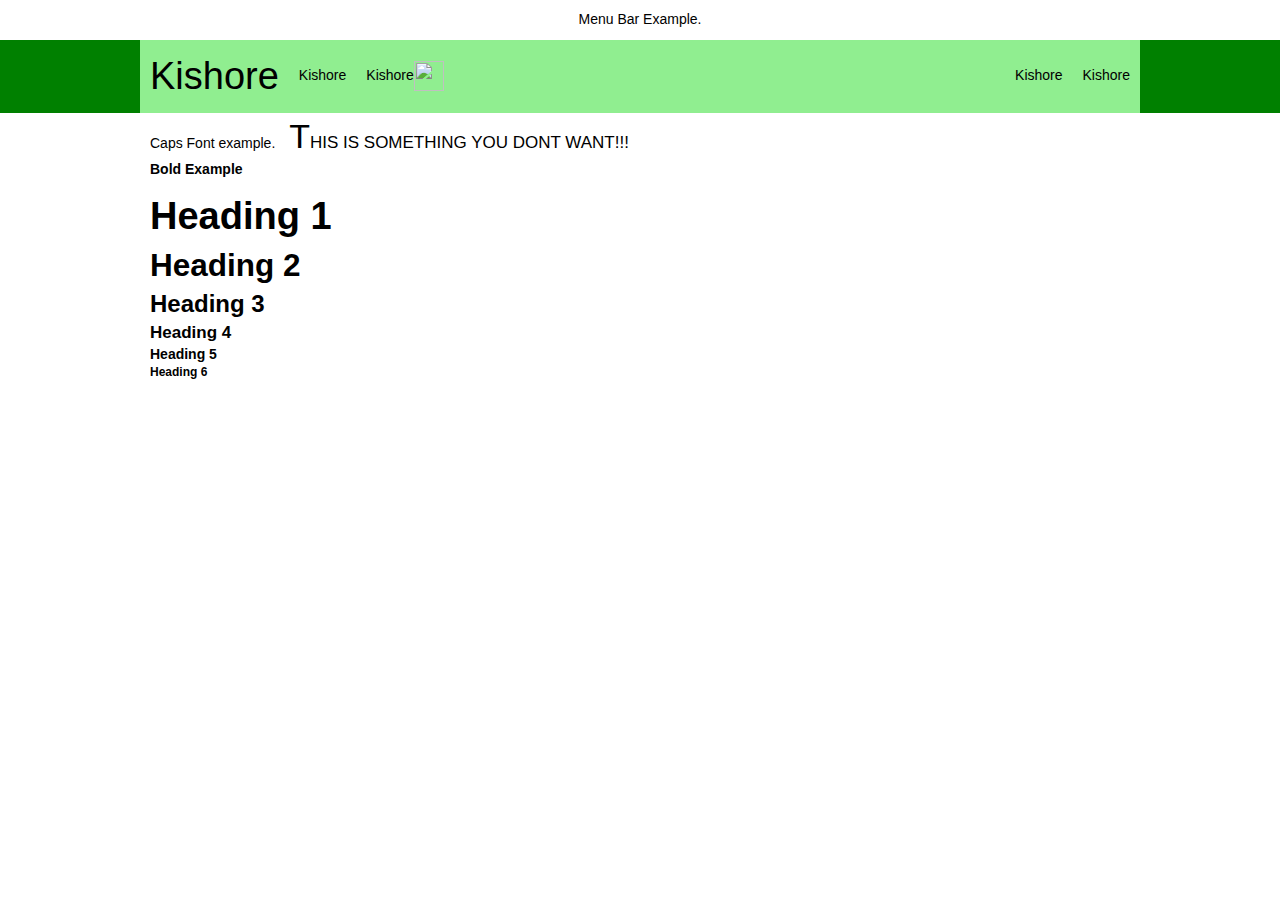
==== index.html @ 921c722b "MODIFY capsFont extension to be an inline element." ====
<!DOCTYPE html>
<!--
To change this license header, choose License Headers in Project Properties.
To change this template file, choose Tools | Templates
and open the template in the editor.
-->
<html>
	<head>
		<title>Class-UI redefined...</title>
		<meta charset="UTF-8">
		<meta name="viewport" content="width=device-width, initial-scale=1.0">
		<link rel="stylesheet" href="css/main.css" />
	</head>
	<body style="margin : auto;">
		<div class="alignC pad10">Menu Bar Example.</div>
		<div class="navbar">
			<div class="nav">
				<div class="item cell h1">Kishore</div>
				<div class="item cell">
					Kishore
				</div>
				<div class="item">
					<div class="cell">Kishore<img src="img/test.png"/></div>
				</div>
				<div class="item remain"></div>
				<div class="item">
					<div class="cell">Kishore</div>
				</div>
				<div class="item cell">Kishore</div>
			</div>
		</div>
		<div style="margin : auto;width : 1000px;">
			<span class="pad10">
				Caps Font example.
			</span><span class="capsFont h4">This is something you dont want!!!</span>
			<br />
			<b class="pad10">Bold Example</b>
			<div class="pad10">
				<h1>Heading 1</h1>
				<h2>Heading 2</h2>
				<h3>Heading 3</h3>
				<h4>Heading 4</h4>
				<h5>Heading 5</h5>
				<h6>Heading 6</h6>
			</div>
		</div>
	</body>
</html>
---- css/main.css ----
/* 
	Created on : Jul 30, 2014, 12:55:14 AM
	Author     : kishore
*/
/* 
    Created on : Jul 9, 2014, 9:19:19 AM
    Author     : kishore
*/
/* line 19, ../sass/partials/_reset.scss */
html, body, div, span, applet, object, iframe,
h1, h2, h3, h4, h5, h6, p, blockquote, pre,
a, abbr, acronym, address, big, cite, code,
del, dfn, em, img, ins, kbd, q, s, samp,
small, strike, strong, sub, sup, tt, var,
b, u, i, center,
dl, dt, dd, ol, ul, li,
fieldset, form, label, legend,
table, caption, tbody, tfoot, thead, tr, th, td,
article, aside, canvas, details, embed,
figure, figcaption, footer, header, hgroup,
menu, nav, output, ruby, section, summary,
time, mark, audio, video {
  margin: 0;
  padding: 0;
  border: 0;
  font: inherit;
  font-size: 100%;
  font-family: Arial, "Helvetica Neue", Helvetica, sans-serif;
  font-size: 14px;
  line-height: 1.4;
  vertical-align: baseline; }

/* line 31, ../sass/partials/_reset.scss */
html {
  line-height: 1; }

/* line 35, ../sass/partials/_reset.scss */
ol, ul {
  list-style: none; }

/* line 39, ../sass/partials/_reset.scss */
table {
  border-collapse: collapse;
  border-spacing: 0; }

/* line 44, ../sass/partials/_reset.scss */
caption, th, td {
  text-align: left;
  font-weight: normal;
  vertical-align: middle; }

/* line 50, ../sass/partials/_reset.scss */
q, blockquote {
  quotes: none; }

/* line 53, ../sass/partials/_reset.scss */
q:before, q:after, blockquote:before, blockquote:after {
  content: "";
  content: none; }

/* line 58, ../sass/partials/_reset.scss */
a img {
  border: none; }

/* line 62, ../sass/partials/_reset.scss */
a, a:hover, a:active {
  outline: 0px;
  color: inherit;
  text-decoration: none; }

/* line 68, ../sass/partials/_reset.scss */
article, aside, details, figcaption, figure, footer, header, hgroup, menu, nav, section, summary {
  display: block; }

/* line 73, ../sass/partials/_reset.scss */
b, h1, h2, h3, h4, h5, h6 {
  font-weight: 900; }

/* line 76, ../sass/partials/_reset.scss */
h1, .h1 {
  font-size: 38px; }

/* line 79, ../sass/partials/_reset.scss */
h2, .h2 {
  font-size: 31.5px; }

/* line 82, ../sass/partials/_reset.scss */
h3, .h3 {
  font-size: 24px; }

/* line 85, ../sass/partials/_reset.scss */
h4, .h4 {
  font-size: 17px; }

/* line 88, ../sass/partials/_reset.scss */
h5, .h5 {
  font-size: 14px; }

/* line 91, ../sass/partials/_reset.scss */
h6, .h6 {
  font-size: 12px; }

/* 
	Created on : Dec 18, 2014, 9:21:40 PM
	Author     : kishore
*/
/* line 12, ../sass/partials/_extensions.scss */
.capsFont {
  display: inline-block;
  text-transform: uppercase; }
  /* line 16, ../sass/partials/_extensions.scss */
  .capsFont::first-letter {
    font-size: 200% !important; }

/* line 22, ../sass/partials/_extensions.scss */
.iBlock {
  display: inline-block;
  vertical-align: middle; }

/* line 28, ../sass/partials/_extensions.scss */
.marAuto {
  margin: auto; }

/* line 31, ../sass/partials/_extensions.scss */
.mar10 {
  margin: 10px; }

/* line 34, ../sass/partials/_extensions.scss */
.mar5 {
  margin: 5px; }

/* line 39, ../sass/partials/_extensions.scss */
.pad10 {
  padding: 10px; }

/* line 42, ../sass/partials/_extensions.scss */
.pad5 {
  padding: 5px; }

/* line 47, ../sass/partials/_extensions.scss */
.alignL {
  text-align: left; }

/* line 50, ../sass/partials/_extensions.scss */
.alignR {
  text-align: right; }

/* line 53, ../sass/partials/_extensions.scss */
.alignC {
  text-align: center; }

/* 
	Created on : Dec 19, 2014, 11:54:28 AM
	Author     : kishore
*/
/* line 12, ../sass/partials/_navbar.scss */
.navbar {
  background-color: green; }

/* line 17, ../sass/partials/_navbar.scss */
.nav {
  width: 1000px;
  margin: auto;
  display: table;
  background-color: lightgreen; }
  /* line 24, ../sass/partials/_navbar.scss */
  .nav .item {
    display: table-cell;
    vertical-align: middle; }
    /* line 29, ../sass/partials/_navbar.scss */
    .nav .item.cell, .nav .item .cell {
      position: relative;
      padding: 10px;
      cursor: pointer;
      white-space: nowrap; }
      /* line 34, ../sass/partials/_navbar.scss */
      .nav .item.cell:hover, .nav .item .cell:hover {
        background-color: white; }
      /* line 38, ../sass/partials/_navbar.scss */
      .nav .item.cell img, .nav .item .cell img {
        vertical-align: middle;
        width: 30px;
        height: 30px; }
    /* line 44, ../sass/partials/_navbar.scss */
    .nav .item.remain {
      width: 100%; }
      /* line 46, ../sass/partials/_navbar.scss */
      .nav .item.remain:hover {
        background-color: inherit; }
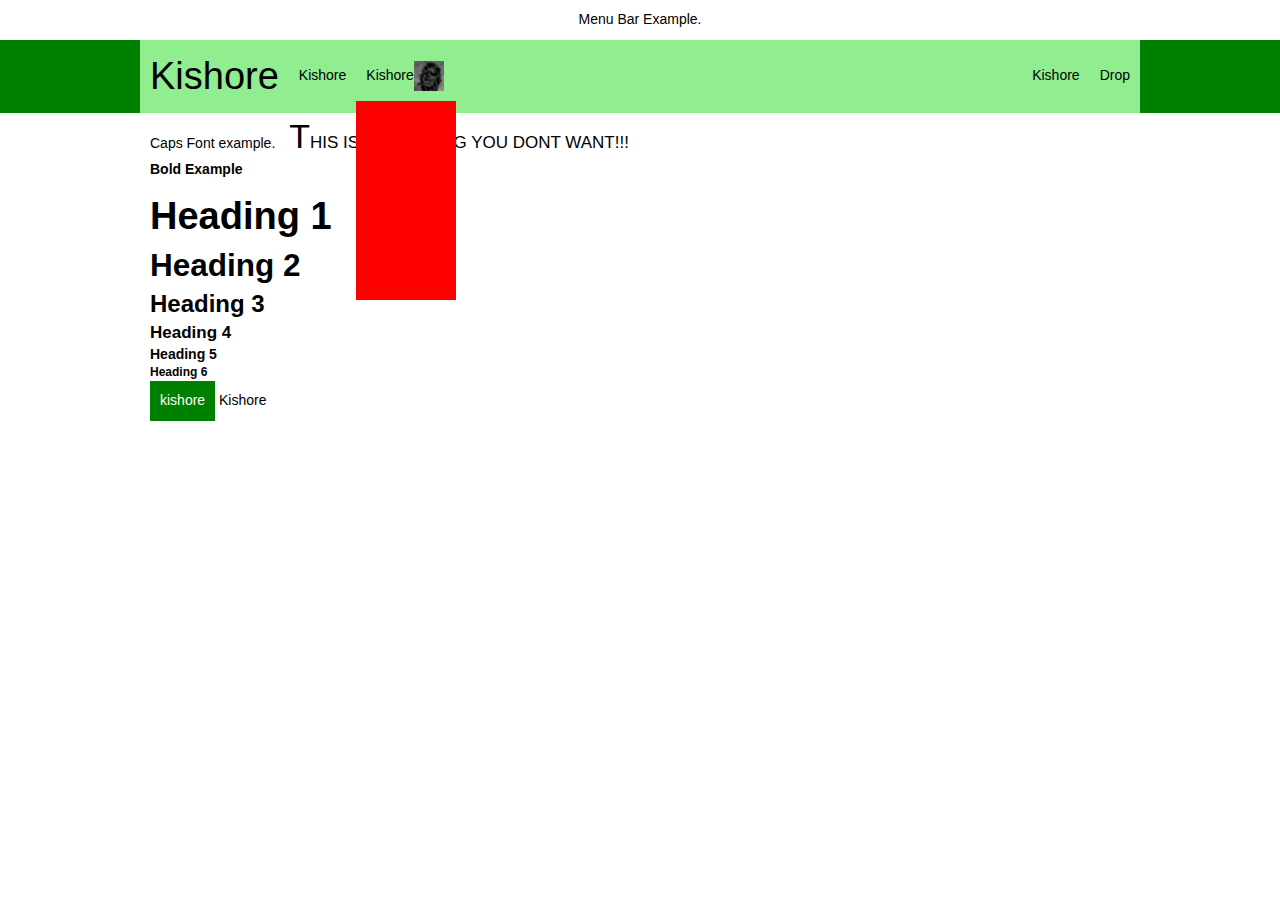
==== commit 2db6d9c4: "ADD dropdown component and button styles." ====
--- a/index.html
+++ b/index.html
@@ -10,6 +10,14 @@
 		<meta charset="UTF-8">
 		<meta name="viewport" content="width=device-width, initial-scale=1.0">
 		<link rel="stylesheet" href="css/main.css" />
+		<script type="text/javascript" src="js/jquery.js"></script>
+		<script type="text/javascript" src="js/jquery-ui.js"></script>
+		<script type="text/javascript" src="js/dropdown.js"></script>
+		<script type="text/javascript">
+			$(document).ready(function(){
+				$(".tri").dropdown();
+			});
+		</script>
 	</head>
 	<body style="margin : auto;">
 		<div class="alignC pad10">Menu Bar Example.</div>
@@ -20,13 +28,21 @@
 					Kishore
 				</div>
 				<div class="item">
-					<div class="cell">Kishore<img src="img/test.png"/></div>
+					<div class="cell">
+						Kishore<img src="img/test.png"/>
+						<div style="position: absolute;top: 100%;left: 0px;background-color: red;width: 100px;height: 199px;"></div>
+					</div>
 				</div>
 				<div class="item remain"></div>
 				<div class="item">
 					<div class="cell">Kishore</div>
 				</div>
-				<div class="item cell">Kishore</div>
+				<div class="item cell dropdown">
+					<ul>
+						<li>Data</li>
+					</ul>
+					<div class="tri">Drop</div>
+				</div>
 			</div>
 		</div>
 		<div style="margin : auto;width : 1000px;">
@@ -42,6 +58,15 @@
 				<h4>Heading 4</h4>
 				<h5>Heading 5</h5>
 				<h6>Heading 6</h6>
+				<div class="dropdown dropup">
+					<div class="button tri" >kishore</div>
+					<ul>
+						<li>Kishore</li>
+						<li>Kishore</li>
+						<li>Kishore</li>
+					</ul>
+				</div>
+				Kishore
 			</div>
 		</div>
 	</body>
--- a/css/main.css
+++ b/css/main.css
@@ -187,3 +187,54 @@
       /* line 46, ../sass/partials/_navbar.scss */
       .nav .item.remain:hover {
         background-color: inherit; }
+
+/* 
+	Created on : Dec 19, 2014, 4:33:11 PM
+	Author     : kishore
+*/
+/* line 10, ../sass/partials/_buttons.scss */
+.button {
+  display: inline-block;
+  padding: 10px;
+  background-color: green;
+  color: white;
+  cursor: pointer;
+  border: 0px; }
+  /* line 17, ../sass/partials/_buttons.scss */
+  .button:hover, .button.active {
+    outline: 0px;
+    border: 0px;
+    opacity: 0.7;
+    background-color: lightgreen;
+    color: black; }
+
+/* 
+	Created on : Dec 19, 2014, 10:01:45 PM
+	Author     : Kishore
+*/
+/* line 12, ../sass/partials/_dropdown.scss */
+.dropdown {
+  position: relative;
+  display: inline-block; }
+  /* line 18, ../sass/partials/_dropdown.scss */
+  .dropdown ul {
+    position: absolute;
+    margin-top: -1px;
+    padding: 10px 0px;
+    width: 300px;
+    background-color: white;
+    border: 1px solid slategrey; }
+    /* line 27, ../sass/partials/_dropdown.scss */
+    .dropdown ul li {
+      padding: 8px 10px;
+      cursor: pointer; }
+      /* line 30, ../sass/partials/_dropdown.scss */
+      .dropdown ul li:hover {
+        background-color: darkgreen;
+        color: white; }
+  /* line 39, ../sass/partials/_dropdown.scss */
+  .dropdown.dropup ul {
+    bottom: 100% !important; }
+  /* line 45, ../sass/partials/_dropdown.scss */
+  .dropdown.pullLeft ul {
+    right: 0px !important; }
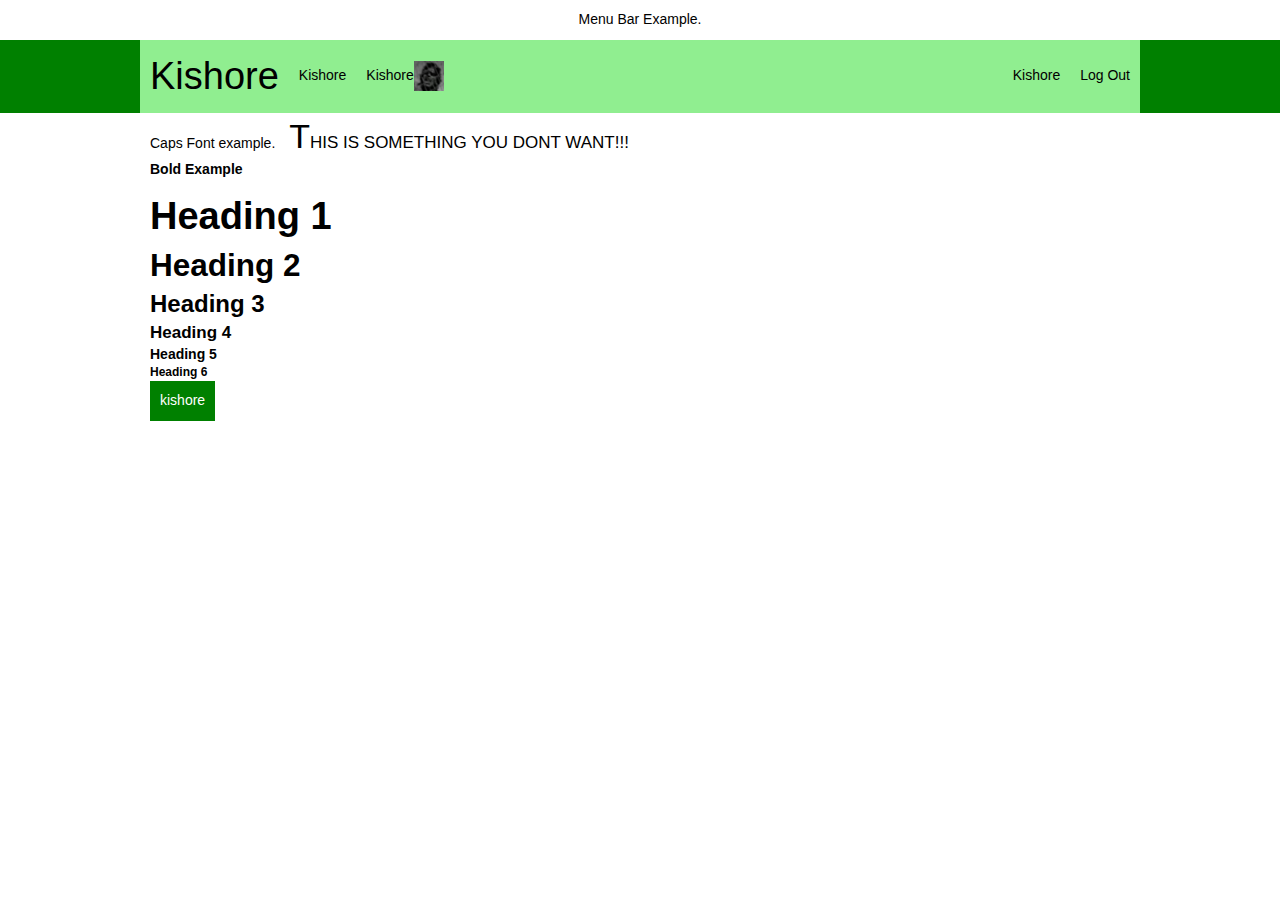
==== commit 96c04032: "UPDATE dropdown to overcome some inconsistencies." ====
--- a/index.html
+++ b/index.html
@@ -30,18 +30,14 @@
 				<div class="item">
 					<div class="cell">
 						Kishore<img src="img/test.png"/>
-						<div style="position: absolute;top: 100%;left: 0px;background-color: red;width: 100px;height: 199px;"></div>
 					</div>
 				</div>
 				<div class="item remain"></div>
 				<div class="item">
 					<div class="cell">Kishore</div>
 				</div>
-				<div class="item cell dropdown">
-					<ul>
-						<li>Data</li>
-					</ul>
-					<div class="tri">Drop</div>
+				<div class="item cell">
+					Log Out
 				</div>
 			</div>
 		</div>
@@ -58,7 +54,7 @@
 				<h4>Heading 4</h4>
 				<h5>Heading 5</h5>
 				<h6>Heading 6</h6>
-				<div class="dropdown dropup">
+				<div class="dropdown">
 					<div class="button tri" >kishore</div>
 					<ul>
 						<li>Kishore</li>
@@ -66,8 +62,7 @@
 						<li>Kishore</li>
 					</ul>
 				</div>
-				Kishore
 			</div>
 		</div>
 	</body>
-</html>
+</html>--- a/css/main.css
+++ b/css/main.css
@@ -204,7 +204,6 @@
   .button:hover, .button.active {
     outline: 0px;
     border: 0px;
-    opacity: 0.7;
     background-color: lightgreen;
     color: black; }
 
@@ -219,22 +218,29 @@
   /* line 18, ../sass/partials/_dropdown.scss */
   .dropdown ul {
     position: absolute;
-    margin-top: -1px;
+    top: 100%;
+    left: 0px;
     padding: 10px 0px;
-    width: 300px;
-    background-color: white;
-    border: 1px solid slategrey; }
-    /* line 27, ../sass/partials/_dropdown.scss */
+    min-width: 170px;
+    background-color: lightgreen;
+    z-index: 1; }
+    /* line 28, ../sass/partials/_dropdown.scss */
     .dropdown ul li {
-      padding: 8px 10px;
+      padding: 6px 10px;
       cursor: pointer; }
-      /* line 30, ../sass/partials/_dropdown.scss */
+      /* line 31, ../sass/partials/_dropdown.scss */
       .dropdown ul li:hover {
         background-color: darkgreen;
         color: white; }
-  /* line 39, ../sass/partials/_dropdown.scss */
+  /* line 40, ../sass/partials/_dropdown.scss */
   .dropdown.dropup ul {
+    top: auto;
     bottom: 100% !important; }
-  /* line 45, ../sass/partials/_dropdown.scss */
+  /* line 47, ../sass/partials/_dropdown.scss */
   .dropdown.pullLeft ul {
+    top: auto;
     right: 0px !important; }
+  /* line 52, ../sass/partials/_dropdown.scss */
+  .dropdown .button {
+    position: relative;
+    z-index: 2; }
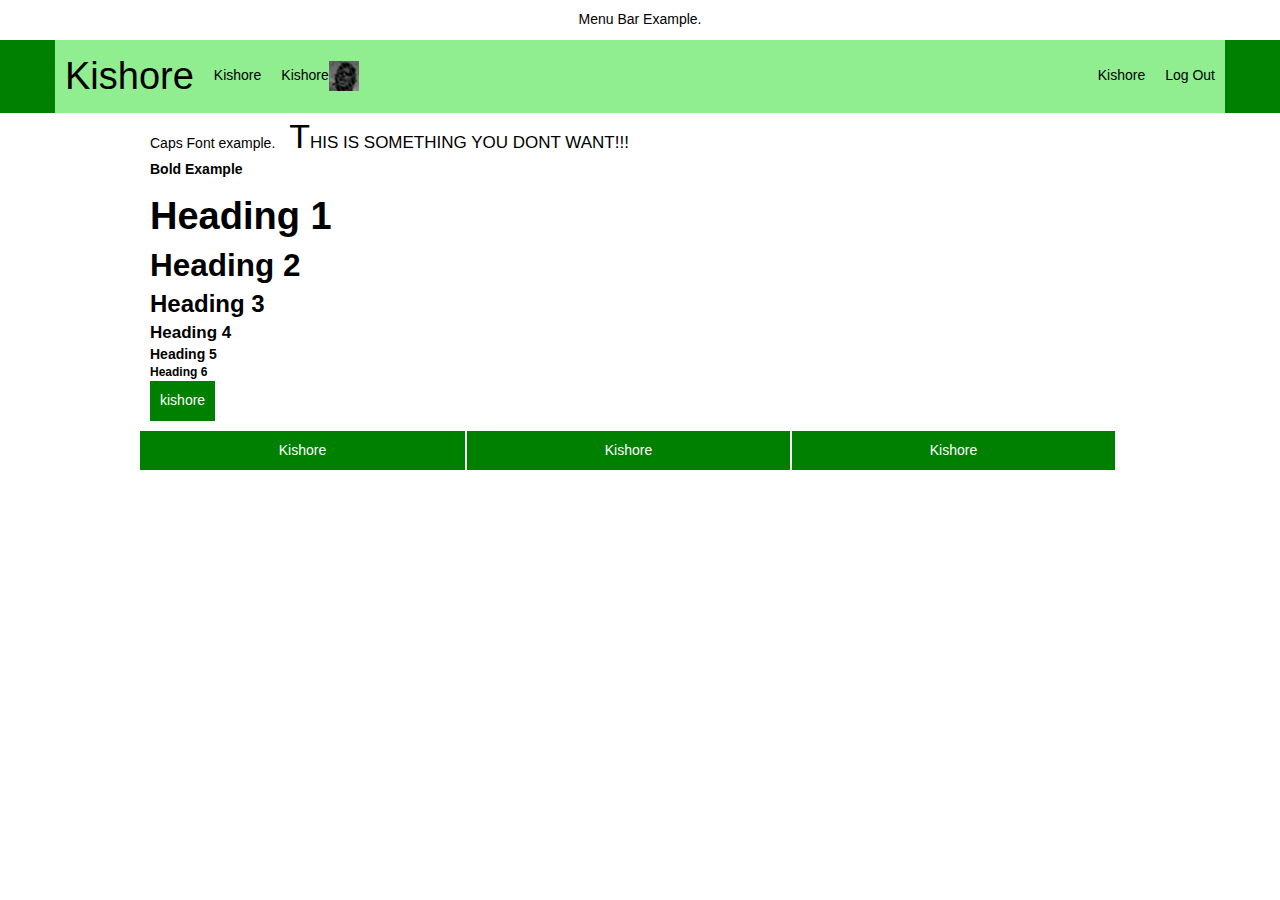
==== commit 922d4606: "ADD grid component with 24 column and 1170px wide layout." ====
--- a/index.html
+++ b/index.html
@@ -22,7 +22,7 @@
 	<body style="margin : auto;">
 		<div class="alignC pad10">Menu Bar Example.</div>
 		<div class="navbar">
-			<div class="nav">
+			<div class="nav span24">
 				<div class="item cell h1">Kishore</div>
 				<div class="item cell">
 					Kishore
@@ -55,7 +55,7 @@
 				<h5>Heading 5</h5>
 				<h6>Heading 6</h6>
 				<div class="dropdown">
-					<div class="button tri" >kishore</div>
+					<div class="button tri iBlock" >kishore</div>
 					<ul>
 						<li>Kishore</li>
 						<li>Kishore</li>
@@ -63,6 +63,17 @@
 					</ul>
 				</div>
 			</div>
+			<div class="stack-horizontal span20">
+				<div class="item button mar5">
+					Kishore
+				</div>
+				<div class="item button mar5">
+					Kishore
+				</div>
+				<div class="item button mar10">
+					Kishore
+				</div>
+			</div>
 		</div>
 	</body>
 </html>--- a/css/main.css
+++ b/css/main.css
@@ -194,13 +194,12 @@
 */
 /* line 10, ../sass/partials/_buttons.scss */
 .button {
-  display: inline-block;
   padding: 10px;
   background-color: green;
   color: white;
   cursor: pointer;
   border: 0px; }
-  /* line 17, ../sass/partials/_buttons.scss */
+  /* line 16, ../sass/partials/_buttons.scss */
   .button:hover, .button.active {
     outline: 0px;
     border: 0px;
@@ -213,9 +212,8 @@
 */
 /* line 12, ../sass/partials/_dropdown.scss */
 .dropdown {
-  position: relative;
-  display: inline-block; }
-  /* line 18, ../sass/partials/_dropdown.scss */
+  position: relative; }
+  /* line 17, ../sass/partials/_dropdown.scss */
   .dropdown ul {
     position: absolute;
     top: 100%;
@@ -224,23 +222,140 @@
     min-width: 170px;
     background-color: lightgreen;
     z-index: 1; }
-    /* line 28, ../sass/partials/_dropdown.scss */
+    /* line 27, ../sass/partials/_dropdown.scss */
     .dropdown ul li {
       padding: 6px 10px;
       cursor: pointer; }
-      /* line 31, ../sass/partials/_dropdown.scss */
+      /* line 30, ../sass/partials/_dropdown.scss */
       .dropdown ul li:hover {
         background-color: darkgreen;
         color: white; }
-  /* line 40, ../sass/partials/_dropdown.scss */
+  /* line 39, ../sass/partials/_dropdown.scss */
   .dropdown.dropup ul {
     top: auto;
     bottom: 100% !important; }
-  /* line 47, ../sass/partials/_dropdown.scss */
+  /* line 46, ../sass/partials/_dropdown.scss */
   .dropdown.pullLeft ul {
     top: auto;
     right: 0px !important; }
-  /* line 52, ../sass/partials/_dropdown.scss */
+  /* line 51, ../sass/partials/_dropdown.scss */
   .dropdown .button {
     position: relative;
     z-index: 2; }
+
+/* 
+	Created on : Dec 20, 2014, 11:40:55 PM
+	Author     : Kishore
+*/
+/* line 11, ../sass/partials/_grid.scss */
+.span1 {
+  width: 48.75px; }
+
+/* line 11, ../sass/partials/_grid.scss */
+.span2 {
+  width: 97.5px; }
+
+/* line 11, ../sass/partials/_grid.scss */
+.span3 {
+  width: 146.25px; }
+
+/* line 11, ../sass/partials/_grid.scss */
+.span4 {
+  width: 195px; }
+
+/* line 11, ../sass/partials/_grid.scss */
+.span5 {
+  width: 243.75px; }
+
+/* line 11, ../sass/partials/_grid.scss */
+.span6 {
+  width: 292.5px; }
+
+/* line 11, ../sass/partials/_grid.scss */
+.span7 {
+  width: 341.25px; }
+
+/* line 11, ../sass/partials/_grid.scss */
+.span8 {
+  width: 390px; }
+
+/* line 11, ../sass/partials/_grid.scss */
+.span9 {
+  width: 438.75px; }
+
+/* line 11, ../sass/partials/_grid.scss */
+.span10 {
+  width: 487.5px; }
+
+/* line 11, ../sass/partials/_grid.scss */
+.span11 {
+  width: 536.25px; }
+
+/* line 11, ../sass/partials/_grid.scss */
+.span12 {
+  width: 585px; }
+
+/* line 11, ../sass/partials/_grid.scss */
+.span13 {
+  width: 633.75px; }
+
+/* line 11, ../sass/partials/_grid.scss */
+.span14 {
+  width: 682.5px; }
+
+/* line 11, ../sass/partials/_grid.scss */
+.span15 {
+  width: 731.25px; }
+
+/* line 11, ../sass/partials/_grid.scss */
+.span16 {
+  width: 780px; }
+
+/* line 11, ../sass/partials/_grid.scss */
+.span17 {
+  width: 828.75px; }
+
+/* line 11, ../sass/partials/_grid.scss */
+.span18 {
+  width: 877.5px; }
+
+/* line 11, ../sass/partials/_grid.scss */
+.span19 {
+  width: 926.25px; }
+
+/* line 11, ../sass/partials/_grid.scss */
+.span20 {
+  width: 975px; }
+
+/* line 11, ../sass/partials/_grid.scss */
+.span21 {
+  width: 1023.75px; }
+
+/* line 11, ../sass/partials/_grid.scss */
+.span22 {
+  width: 1072.5px; }
+
+/* line 11, ../sass/partials/_grid.scss */
+.span23 {
+  width: 1121.25px; }
+
+/* line 11, ../sass/partials/_grid.scss */
+.span24 {
+  width: 1170px; }
+
+/* 
+    Created on : Dec 21, 2014, 12:20:53 AM
+    Author     : Kishore
+*/
+/* line 8, ../sass/partials/_stack.scss */
+.stack-horizontal {
+  display: table;
+  table-layout: fixed; }
+  /* line 12, ../sass/partials/_stack.scss */
+  .stack-horizontal .item {
+    display: table-cell;
+    text-align: center;
+    border-left: 2px solid white; }
+    /* line 16, ../sass/partials/_stack.scss */
+    .stack-horizontal .item:first-child {
+      border-left: 0px; }
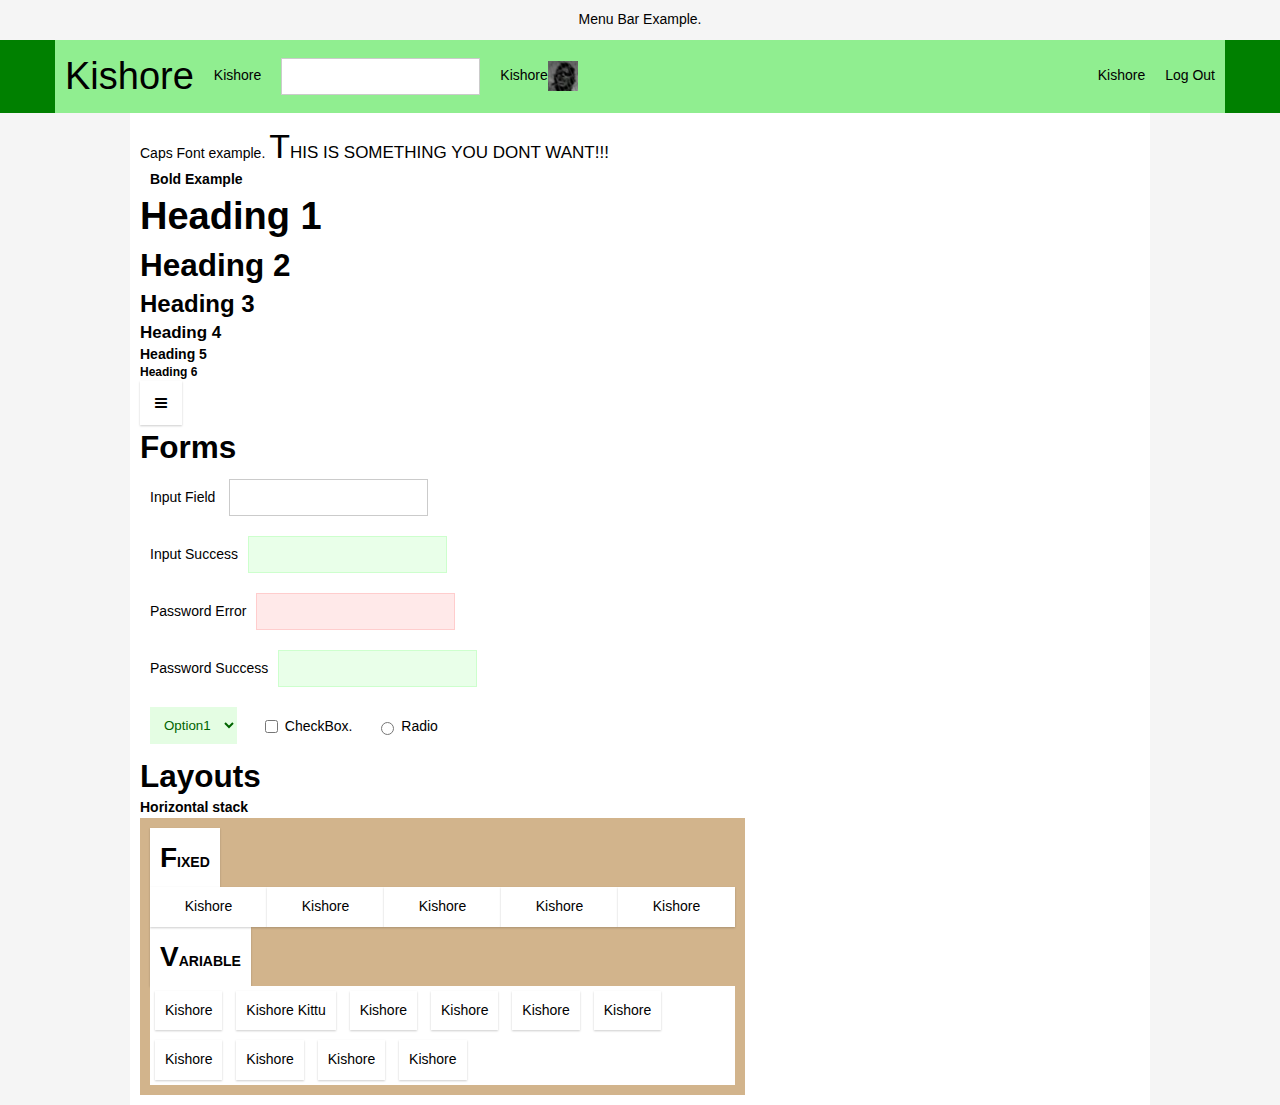
==== commit 586337d0: "Add form utility partial, that defines default styles of form elements." ====
--- a/index.html
+++ b/index.html
@@ -10,6 +10,7 @@
 		<meta charset="UTF-8">
 		<meta name="viewport" content="width=device-width, initial-scale=1.0">
 		<link rel="stylesheet" href="css/main.css" />
+		<link rel="stylesheet" href="css/font-awesome.min.css" />
 		<script type="text/javascript" src="js/jquery.js"></script>
 		<script type="text/javascript" src="js/jquery-ui.js"></script>
 		<script type="text/javascript" src="js/dropdown.js"></script>
@@ -27,6 +28,9 @@
 				<div class="item cell">
 					Kishore
 				</div>
+				<div class="item ncell">
+					<input type="text" class="text" />
+				</div>
 				<div class="item">
 					<div class="cell">
 						Kishore<img src="img/test.png"/>
@@ -41,37 +45,72 @@
 				</div>
 			</div>
 		</div>
-		<div style="margin : auto;width : 1000px;">
-			<span class="pad10">
+		<div style="margin : auto;width : 1000px;background-color: white; padding : 10px;">
+			<span>
 				Caps Font example.
 			</span><span class="capsFont h4">This is something you dont want!!!</span>
 			<br />
 			<b class="pad10">Bold Example</b>
-			<div class="pad10">
-				<h1>Heading 1</h1>
-				<h2>Heading 2</h2>
-				<h3>Heading 3</h3>
-				<h4>Heading 4</h4>
-				<h5>Heading 5</h5>
-				<h6>Heading 6</h6>
-				<div class="dropdown">
-					<div class="button tri iBlock" >kishore</div>
-					<ul>
-						<li>Kishore</li>
-						<li>Kishore</li>
-						<li>Kishore</li>
-					</ul>
-				</div>
+			<h1>Heading 1</h1>
+			<h2>Heading 2</h2>
+			<h3>Heading 3</h3>
+			<h4>Heading 4</h4>
+			<h5>Heading 5</h5>
+			<h6>Heading 6</h6>
+			<div class="dropdown pullLeft">
+				<div class="button tri iBlock" ><i class="fa fa-bars pad5"></i></div>
+				<ul>
+					<li><i class="fa fa-home"></i> Kishore</li>
+					<li>Kishore</li>
+					<li>Kishore</li>
+				</ul>
 			</div>
-			<div class="stack-horizontal span20">
-				<div class="item button mar5">
-					Kishore
-				</div>
-				<div class="item button mar5">
-					Kishore
-				</div>
-				<div class="item button mar10">
-					Kishore
+			<h2>Forms</h2>
+			<form class="form">
+				<label>Input Field  <input type="text" class="mar10"/></label><br />
+				<label>Input Success<input type="text" class="success mar10"/></label><br />
+				<label>Password Error<input type="password" class="error mar10"/></label><br />
+				<label>Password Success<input type="password" class="success mar10"/></label><br />
+				<select class="success mar10">
+					<option>Option1</option>
+					<option>Option1</option>
+					<option>Option1</option>
+					<option>Option1</option>
+				</select>
+				<label>
+					<input type="checkbox" />
+					CheckBox.
+				</label>
+				<label>
+					<input type="radio" /> <span class="iBlock">Radio</span>
+				</label>
+			</form>
+			<div>
+				<h2>Layouts</h2>
+				<h5>Horizontal stack</h5>
+				<div style="background-color : tan;" class="span12 pad10">
+					<h5 class="button capsFont">Fixed</h5>
+					<div class="hstack-fixed span12">
+						<div class="item button">Kishore</div>
+						<div class="item button">Kishore</div>
+						<div class="item button">Kishore</div>
+						<div class="item button">Kishore</div>
+						<div class="item button">Kishore</div>
+
+					</div>
+					<h5 class="button capsFont">Variable</h5>
+					<div class="hstack-variable span12" style="background-color : white;">
+						<div class="item button mar5">Kishore</div>
+						<div class="item button mar5">Kishore Kittu</div>
+						<div class="item button mar5">Kishore</div>
+						<div class="item button mar5">Kishore</div>
+						<div class="item button mar5">Kishore</div>
+						<div class="item button mar5">Kishore</div>
+						<div class="item button mar5">Kishore</div>
+						<div class="item button mar5">Kishore</div>
+						<div class="item button mar5">Kishore</div>
+						<div class="item button mar5">Kishore</div>
+					</div>
 				</div>
 			</div>
 		</div>
--- a/css/main.css
+++ b/css/main.css
@@ -168,23 +168,23 @@
     display: table-cell;
     vertical-align: middle; }
     /* line 29, ../sass/partials/_navbar.scss */
-    .nav .item.cell, .nav .item .cell {
+    .nav .item.cell, .nav .item .cell, .nav .item .ncell, .nav .item.ncell {
       position: relative;
       padding: 10px;
       cursor: pointer;
       white-space: nowrap; }
-      /* line 34, ../sass/partials/_navbar.scss */
-      .nav .item.cell:hover, .nav .item .cell:hover {
-        background-color: white; }
-      /* line 38, ../sass/partials/_navbar.scss */
-      .nav .item.cell img, .nav .item .cell img {
+      /* line 35, ../sass/partials/_navbar.scss */
+      .nav .item.cell img, .nav .item .cell img, .nav .item .ncell img, .nav .item.ncell img {
         vertical-align: middle;
         width: 30px;
         height: 30px; }
-    /* line 44, ../sass/partials/_navbar.scss */
+    /* line 42, ../sass/partials/_navbar.scss */
+    .nav .item.cell:hover, .nav .item .cell:hover {
+      background-color: white; }
+    /* line 46, ../sass/partials/_navbar.scss */
     .nav .item.remain {
       width: 100%; }
-      /* line 46, ../sass/partials/_navbar.scss */
+      /* line 48, ../sass/partials/_navbar.scss */
       .nav .item.remain:hover {
         background-color: inherit; }
 
@@ -195,11 +195,14 @@
 /* line 10, ../sass/partials/_buttons.scss */
 .button {
   padding: 10px;
-  background-color: green;
-  color: white;
+  background-color: white;
+  color: black;
+  -webkit-box-shadow: 0px 1px 2px 0px rgba(0, 0, 0, 0.2);
+  -moz-box-shadow: 0px 1px 2px 0px rgba(0, 0, 0, 0.2);
+  box-shadow: 0px 1px 2px 0px rgba(0, 0, 0, 0.2);
   cursor: pointer;
   border: 0px; }
-  /* line 16, ../sass/partials/_buttons.scss */
+  /* line 17, ../sass/partials/_buttons.scss */
   .button:hover, .button.active {
     outline: 0px;
     border: 0px;
@@ -212,33 +215,37 @@
 */
 /* line 12, ../sass/partials/_dropdown.scss */
 .dropdown {
-  position: relative; }
-  /* line 17, ../sass/partials/_dropdown.scss */
+  position: relative;
+  display: inline-block; }
+  /* line 18, ../sass/partials/_dropdown.scss */
   .dropdown ul {
     position: absolute;
     top: 100%;
     left: 0px;
-    padding: 10px 0px;
+    padding: 0px;
     min-width: 170px;
     background-color: lightgreen;
     z-index: 1; }
-    /* line 27, ../sass/partials/_dropdown.scss */
+    /* line 28, ../sass/partials/_dropdown.scss */
     .dropdown ul li {
-      padding: 6px 10px;
+      padding: 10px 10px;
       cursor: pointer; }
-      /* line 30, ../sass/partials/_dropdown.scss */
+      /* line 31, ../sass/partials/_dropdown.scss */
+      .dropdown ul li i.fa {
+        margin-right: 5px; }
+      /* line 34, ../sass/partials/_dropdown.scss */
       .dropdown ul li:hover {
         background-color: darkgreen;
         color: white; }
-  /* line 39, ../sass/partials/_dropdown.scss */
+  /* line 43, ../sass/partials/_dropdown.scss */
   .dropdown.dropup ul {
     top: auto;
     bottom: 100% !important; }
-  /* line 46, ../sass/partials/_dropdown.scss */
+  /* line 50, ../sass/partials/_dropdown.scss */
   .dropdown.pullLeft ul {
-    top: auto;
+    left: inherit !important;
     right: 0px !important; }
-  /* line 51, ../sass/partials/_dropdown.scss */
+  /* line 55, ../sass/partials/_dropdown.scss */
   .dropdown .button {
     position: relative;
     z-index: 2; }
@@ -347,15 +354,89 @@
     Created on : Dec 21, 2014, 12:20:53 AM
     Author     : Kishore
 */
-/* line 8, ../sass/partials/_stack.scss */
-.stack-horizontal {
+/* line 9, ../sass/partials/_stack.scss */
+.hstack-fixed {
   display: table;
-  table-layout: fixed; }
-  /* line 12, ../sass/partials/_stack.scss */
-  .stack-horizontal .item {
+  table-layout: fixed;
+  position: relative; }
+  /* line 14, ../sass/partials/_stack.scss */
+  .hstack-fixed .item {
     display: table-cell;
-    text-align: center;
-    border-left: 2px solid white; }
-    /* line 16, ../sass/partials/_stack.scss */
-    .stack-horizontal .item:first-child {
-      border-left: 0px; }
+    text-align: center; }
+
+/* line 21, ../sass/partials/_stack.scss */
+.hstack-variable {
+  position: relative; }
+  /* line 23, ../sass/partials/_stack.scss */
+  .hstack-variable .item {
+    display: inline-block; }
+
+/* 
+	Created on : Dec 21, 2014, 2:02:47 AM
+	Author     : Kishore
+*/
+/*
+	Form partial that defines all the styles of form elements,
+	and provide standard form layout utilities.
+*/
+/* line 10, ../sass/partials/_form.scss */
+.text, .form input[type='text'], .form input[type='password'] {
+  padding: 10px;
+  border: 1px solid #cbcbcb;
+  outline: 0px; }
+  /* line 14, ../sass/partials/_form.scss */
+  .text:focus, .form input[type='text']:focus, .form input[type='password']:focus {
+    border: 1px solid black; }
+  /* line 18, ../sass/partials/_form.scss */
+  .text.error, .form input.error[type='text'], .form input.error[type='password'] {
+    background-color: #ffe9e9;
+    color: red;
+    border: 1px solid #ffcdcd; }
+    /* line 22, ../sass/partials/_form.scss */
+    .text.error:focus, .form input.error[type='text']:focus, .form input.error[type='password']:focus {
+      border: 1px solid #ff0000; }
+  /* line 26, ../sass/partials/_form.scss */
+  .text.success, .form input.success[type='text'], .form input.success[type='password'] {
+    background-color: #e9ffe9;
+    color: darkgreen;
+    border: 1px solid #cdffcd; }
+    /* line 30, ../sass/partials/_form.scss */
+    .text.success:focus, .form input.success[type='text']:focus, .form input.success[type='password']:focus {
+      border: 1px solid green; }
+
+/* line 35, ../sass/partials/_form.scss */
+.select, .form select {
+  outline: 0px;
+  border: 0px;
+  padding: 10px; }
+  /* line 39, ../sass/partials/_form.scss */
+  .select option, .form select option {
+    padding: 10px; }
+  /* line 42, ../sass/partials/_form.scss */
+  .select.error, .form select.error {
+    background-color: #fde4e3;
+    color: red; }
+  /* line 46, ../sass/partials/_form.scss */
+  .select.success, .form select.success {
+    background-color: #e4fde3;
+    color: darkgreen; }
+
+/* line 51, ../sass/partials/_form.scss */
+.checkbox, .form input[type='checkbox'] {
+  vertical-align: middle;
+  border: 1px solid black;
+  background-color: red; }
+
+/* line 56, ../sass/partials/_form.scss */
+.radio, .form input[type='radio'] {
+  vertical-align: middle; }
+
+/* line 74, ../sass/partials/_form.scss */
+.form label {
+  vertical-align: middle;
+  padding: 10px; }
+
+/* line 33, ../sass/main.scss */
+body {
+  background-color: #f5f5f5;
+  -moz-user-select: none; }
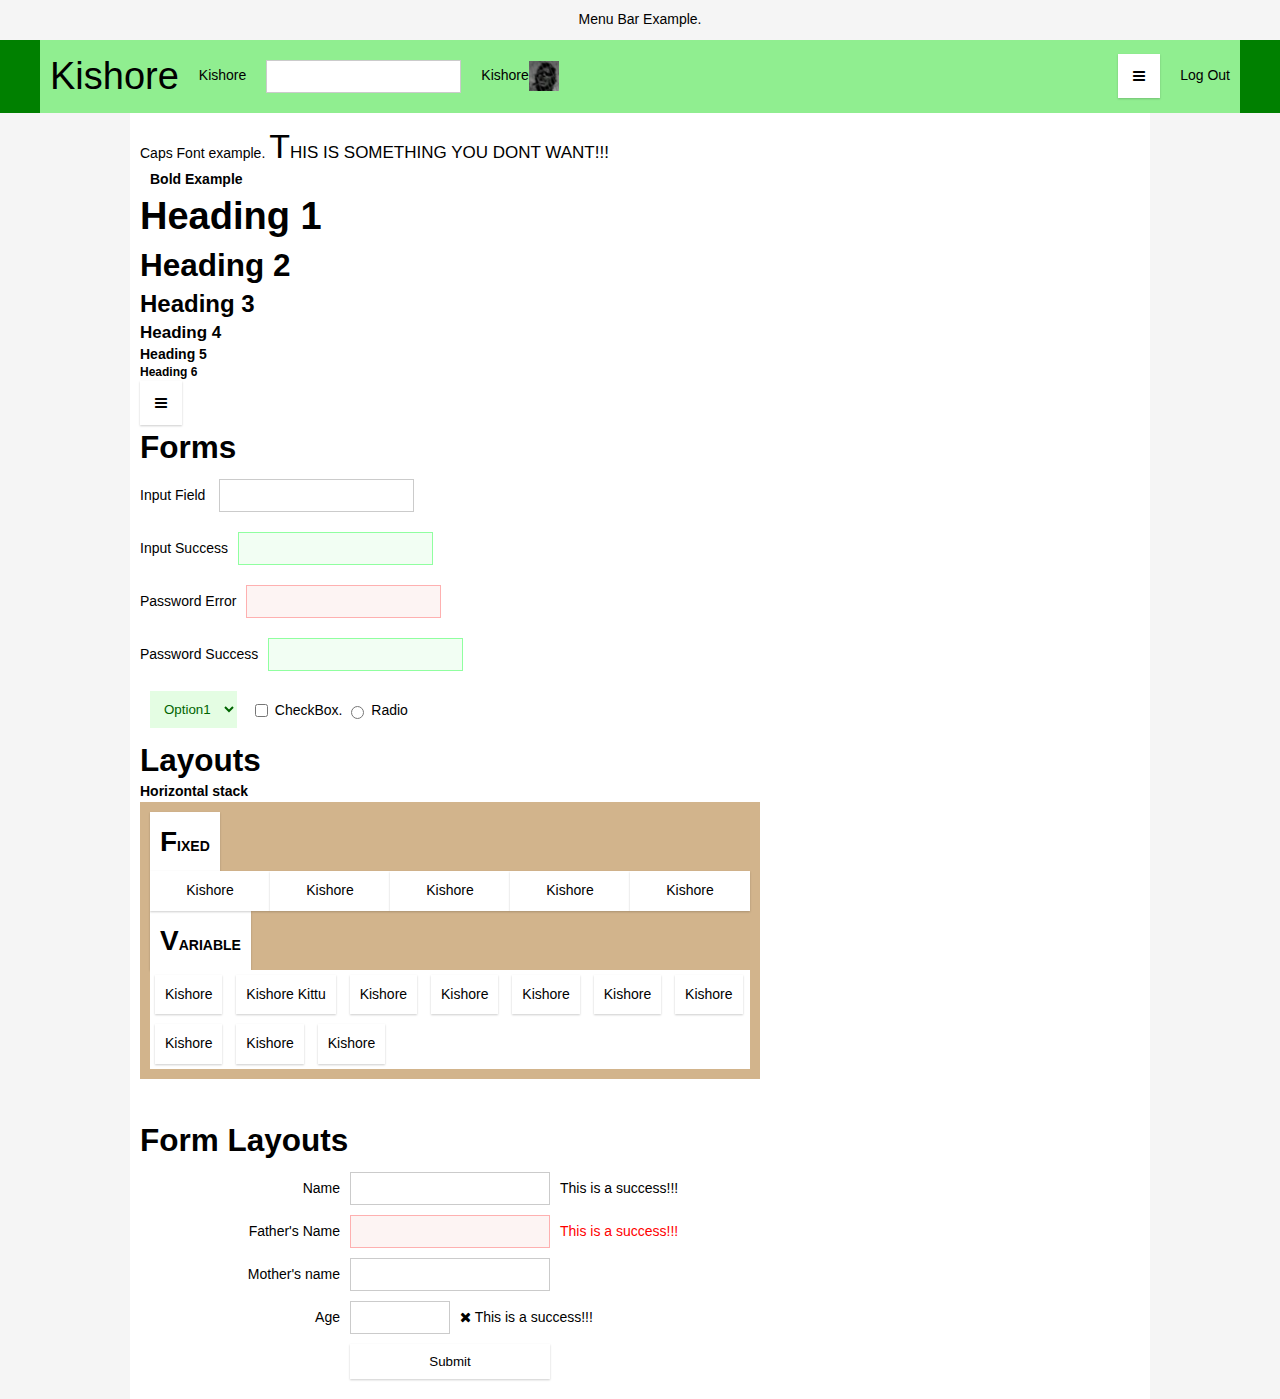
==== commit 6820e211: "Modify form component." ====
--- a/index.html
+++ b/index.html
@@ -14,9 +14,11 @@
 		<script type="text/javascript" src="js/jquery.js"></script>
 		<script type="text/javascript" src="js/jquery-ui.js"></script>
 		<script type="text/javascript" src="js/dropdown.js"></script>
+		<script type="text/javascript" src="js/form_validation.js"></script>
 		<script type="text/javascript">
 			$(document).ready(function(){
 				$(".tri").dropdown();
+				$(".form").registerValidation();
 			});
 		</script>
 	</head>
@@ -24,7 +26,7 @@
 		<div class="alignC pad10">Menu Bar Example.</div>
 		<div class="navbar">
 			<div class="nav span24">
-				<div class="item cell h1">Kishore</div>
+				<a href="#"><div class="item cell h1">Kishore</div></a>
 				<div class="item cell">
 					Kishore
 				</div>
@@ -38,7 +40,17 @@
 				</div>
 				<div class="item remain"></div>
 				<div class="item">
-					<div class="cell">Kishore</div>
+					<div class="ncell">
+						<div class="dropdown pullLeft">
+							<div class="button tri iBlock" ><i class="fa fa-bars pad5"></i></div>
+							<ul>
+								<li><i class="fa fa-home"></i> Kishore</li>
+								<li><i class="fa fa-youtube"></i> Kishore</li>
+								<li><i class="fa fa-yahoo"></i> Kishore</li>
+								<li>Kishore</li>
+							</ul>
+						</div>
+					</div>
 				</div>
 				<div class="item cell">
 					Log Out
@@ -112,6 +124,51 @@
 						<div class="item button mar5">Kishore</div>
 					</div>
 				</div>
+				<br /><br />
+				<h2>Form Layouts</h2>
+				<form class="form" method="POST" action="https://www.google.com">
+				<div class="span13 form-horizontal" style="background-color: white">
+					<label class="field" data-v_c="required,minlen 5">
+						<span class="name span4">Name</span>
+						<span class="value">
+							<input type="text" class="span4"/>
+						</span>
+						<span class="status">
+							This is a success!!!
+						</span>
+					</label>
+					<label class="field error" data-v_c="required,minlen 5">
+						<span class="name span4">Father's Name</span>
+						<span class="value span4">
+							<input type="text" class='error span4' />
+						</span>
+						<span class="status">
+							This is a success!!!
+						</span>
+					</label>
+					<label class="field" data-v_c = "required,minlen 5,maxlen 10">
+						<span class="name span4">Mother's name</span>
+						<span class="value">
+							<input type="text" class="span4" />
+						</span>
+						<span class="status error">
+						</span>
+					</label>
+					<label class="field" data-v_c = "required,num,minnum 20">
+						<span class="name span4">Age</span>
+						<span class="value span2">
+							<input type="text" class="span2" />
+						</span>
+						<span class="status error">
+							<i class="fa fa-times"></i> This is a success!!!
+						</span>
+					</label>
+					<span class="field">
+						<span class="name span4"></span>
+						<input type="submit" class="span4 button" />
+					</span>
+				</div>
+				</form>
 			</div>
 		</div>
 	</body>
--- a/css/main.css
+++ b/css/main.css
@@ -171,16 +171,18 @@
     .nav .item.cell, .nav .item .cell, .nav .item .ncell, .nav .item.ncell {
       position: relative;
       padding: 10px;
-      cursor: pointer;
       white-space: nowrap; }
-      /* line 35, ../sass/partials/_navbar.scss */
+      /* line 34, ../sass/partials/_navbar.scss */
       .nav .item.cell img, .nav .item .cell img, .nav .item .ncell img, .nav .item.ncell img {
         vertical-align: middle;
         width: 30px;
         height: 30px; }
-    /* line 42, ../sass/partials/_navbar.scss */
-    .nav .item.cell:hover, .nav .item .cell:hover {
-      background-color: white; }
+    /* line 40, ../sass/partials/_navbar.scss */
+    .nav .item.cell, .nav .item .cell {
+      cursor: pointer; }
+      /* line 42, ../sass/partials/_navbar.scss */
+      .nav .item.cell:hover, .nav .item .cell:hover {
+        background-color: white; }
     /* line 46, ../sass/partials/_navbar.scss */
     .nav .item.remain {
       width: 100%; }
@@ -203,11 +205,14 @@
   cursor: pointer;
   border: 0px; }
   /* line 17, ../sass/partials/_buttons.scss */
-  .button:hover, .button.active {
+  .button.active {
     outline: 0px;
     border: 0px;
-    background-color: lightgreen;
+    background-color: lightgreen !important;
     color: black; }
+  /* line 23, ../sass/partials/_buttons.scss */
+  .button:hover {
+    background-color: #f2f2f2; }
 
 /* 
 	Created on : Dec 19, 2014, 10:01:45 PM
@@ -225,27 +230,30 @@
     padding: 0px;
     min-width: 170px;
     background-color: lightgreen;
-    z-index: 1; }
-    /* line 28, ../sass/partials/_dropdown.scss */
+    z-index: 1;
+    -webkit-box-shadow: 0px 1px 2px 0px rgba(0, 0, 0, 0.2);
+    -moz-box-shadow: 0px 1px 2px 0px rgba(0, 0, 0, 0.2);
+    box-shadow: 0px 1px 2px 0px rgba(0, 0, 0, 0.2); }
+    /* line 29, ../sass/partials/_dropdown.scss */
     .dropdown ul li {
       padding: 10px 10px;
       cursor: pointer; }
-      /* line 31, ../sass/partials/_dropdown.scss */
+      /* line 32, ../sass/partials/_dropdown.scss */
       .dropdown ul li i.fa {
         margin-right: 5px; }
-      /* line 34, ../sass/partials/_dropdown.scss */
+      /* line 35, ../sass/partials/_dropdown.scss */
       .dropdown ul li:hover {
         background-color: darkgreen;
         color: white; }
-  /* line 43, ../sass/partials/_dropdown.scss */
+  /* line 44, ../sass/partials/_dropdown.scss */
   .dropdown.dropup ul {
     top: auto;
     bottom: 100% !important; }
-  /* line 50, ../sass/partials/_dropdown.scss */
+  /* line 51, ../sass/partials/_dropdown.scss */
   .dropdown.pullLeft ul {
     left: inherit !important;
     right: 0px !important; }
-  /* line 55, ../sass/partials/_dropdown.scss */
+  /* line 56, ../sass/partials/_dropdown.scss */
   .dropdown .button {
     position: relative;
     z-index: 2; }
@@ -256,99 +264,99 @@
 */
 /* line 11, ../sass/partials/_grid.scss */
 .span1 {
-  width: 48.75px; }
+  width: 50px; }
 
 /* line 11, ../sass/partials/_grid.scss */
 .span2 {
-  width: 97.5px; }
+  width: 100px; }
 
 /* line 11, ../sass/partials/_grid.scss */
 .span3 {
-  width: 146.25px; }
+  width: 150px; }
 
 /* line 11, ../sass/partials/_grid.scss */
 .span4 {
-  width: 195px; }
+  width: 200px; }
 
 /* line 11, ../sass/partials/_grid.scss */
 .span5 {
-  width: 243.75px; }
+  width: 250px; }
 
 /* line 11, ../sass/partials/_grid.scss */
 .span6 {
-  width: 292.5px; }
+  width: 300px; }
 
 /* line 11, ../sass/partials/_grid.scss */
 .span7 {
-  width: 341.25px; }
+  width: 350px; }
 
 /* line 11, ../sass/partials/_grid.scss */
 .span8 {
-  width: 390px; }
+  width: 400px; }
 
 /* line 11, ../sass/partials/_grid.scss */
 .span9 {
-  width: 438.75px; }
+  width: 450px; }
 
 /* line 11, ../sass/partials/_grid.scss */
 .span10 {
-  width: 487.5px; }
+  width: 500px; }
 
 /* line 11, ../sass/partials/_grid.scss */
 .span11 {
-  width: 536.25px; }
+  width: 550px; }
 
 /* line 11, ../sass/partials/_grid.scss */
 .span12 {
-  width: 585px; }
+  width: 600px; }
 
 /* line 11, ../sass/partials/_grid.scss */
 .span13 {
-  width: 633.75px; }
+  width: 650px; }
 
 /* line 11, ../sass/partials/_grid.scss */
 .span14 {
-  width: 682.5px; }
+  width: 700px; }
 
 /* line 11, ../sass/partials/_grid.scss */
 .span15 {
-  width: 731.25px; }
+  width: 750px; }
 
 /* line 11, ../sass/partials/_grid.scss */
 .span16 {
-  width: 780px; }
+  width: 800px; }
 
 /* line 11, ../sass/partials/_grid.scss */
 .span17 {
-  width: 828.75px; }
+  width: 850px; }
 
 /* line 11, ../sass/partials/_grid.scss */
 .span18 {
-  width: 877.5px; }
+  width: 900px; }
 
 /* line 11, ../sass/partials/_grid.scss */
 .span19 {
-  width: 926.25px; }
+  width: 950px; }
 
 /* line 11, ../sass/partials/_grid.scss */
 .span20 {
-  width: 975px; }
+  width: 1000px; }
 
 /* line 11, ../sass/partials/_grid.scss */
 .span21 {
-  width: 1023.75px; }
+  width: 1050px; }
 
 /* line 11, ../sass/partials/_grid.scss */
 .span22 {
-  width: 1072.5px; }
+  width: 1100px; }
 
 /* line 11, ../sass/partials/_grid.scss */
 .span23 {
-  width: 1121.25px; }
+  width: 1150px; }
 
 /* line 11, ../sass/partials/_grid.scss */
 .span24 {
-  width: 1170px; }
+  width: 1200px; }
 
 /* 
     Created on : Dec 21, 2014, 12:20:53 AM
@@ -381,62 +389,105 @@
 */
 /* line 10, ../sass/partials/_form.scss */
 .text, .form input[type='text'], .form input[type='password'] {
-  padding: 10px;
+  padding: 8px;
   border: 1px solid #cbcbcb;
-  outline: 0px; }
-  /* line 14, ../sass/partials/_form.scss */
+  outline: 0px;
+  -webkit-box-sizing: border-box;
+  -moz-box-sizing: border-box;
+  box-sizing: border-box; }
+  /* line 16, ../sass/partials/_form.scss */
   .text:focus, .form input[type='text']:focus, .form input[type='password']:focus {
     border: 1px solid black; }
-  /* line 18, ../sass/partials/_form.scss */
+  /* line 20, ../sass/partials/_form.scss */
   .text.error, .form input.error[type='text'], .form input.error[type='password'] {
-    background-color: #ffe9e9;
+    background-color: #fdf4f3;
     color: red;
-    border: 1px solid #ffcdcd; }
-    /* line 22, ../sass/partials/_form.scss */
+    border: 1px solid #feb0b0; }
+    /* line 24, ../sass/partials/_form.scss */
     .text.error:focus, .form input.error[type='text']:focus, .form input.error[type='password']:focus {
-      border: 1px solid #ff0000; }
-  /* line 26, ../sass/partials/_form.scss */
+      border: 1px solid #ca001c; }
+  /* line 28, ../sass/partials/_form.scss */
   .text.success, .form input.success[type='text'], .form input.success[type='password'] {
-    background-color: #e9ffe9;
-    color: darkgreen;
-    border: 1px solid #cdffcd; }
-    /* line 30, ../sass/partials/_form.scss */
+    background-color: #F2FEF3;
+    color: #015B0B;
+    border: 1px solid #90FFA0; }
+    /* line 32, ../sass/partials/_form.scss */
     .text.success:focus, .form input.success[type='text']:focus, .form input.success[type='password']:focus {
-      border: 1px solid green; }
-
-/* line 35, ../sass/partials/_form.scss */
+      border: 1px solid #01b418; }
+
+/* line 37, ../sass/partials/_form.scss */
 .select, .form select {
   outline: 0px;
   border: 0px;
-  padding: 10px; }
-  /* line 39, ../sass/partials/_form.scss */
+  padding: 10px;
+  -webkit-box-sizing: border-box;
+  -moz-box-sizing: border-box;
+  box-sizing: border-box; }
+  /* line 43, ../sass/partials/_form.scss */
   .select option, .form select option {
     padding: 10px; }
-  /* line 42, ../sass/partials/_form.scss */
+  /* line 46, ../sass/partials/_form.scss */
   .select.error, .form select.error {
     background-color: #fde4e3;
     color: red; }
-  /* line 46, ../sass/partials/_form.scss */
+  /* line 50, ../sass/partials/_form.scss */
   .select.success, .form select.success {
     background-color: #e4fde3;
     color: darkgreen; }
 
-/* line 51, ../sass/partials/_form.scss */
+/* line 55, ../sass/partials/_form.scss */
 .checkbox, .form input[type='checkbox'] {
   vertical-align: middle;
   border: 1px solid black;
   background-color: red; }
 
-/* line 56, ../sass/partials/_form.scss */
+/* line 60, ../sass/partials/_form.scss */
 .radio, .form input[type='radio'] {
   vertical-align: middle; }
 
-/* line 74, ../sass/partials/_form.scss */
+/* line 78, ../sass/partials/_form.scss */
 .form label {
-  vertical-align: middle;
-  padding: 10px; }
+  vertical-align: middle; }
+
+/* line 84, ../sass/partials/_form.scss */
+.form-horizontal .field {
+  display: table;
+  width: 100%;
+  padding-bottom: 10px; }
+  /* line 89, ../sass/partials/_form.scss */
+  .form-horizontal .field:first-child {
+    padding-top: 10px; }
+  /* line 92, ../sass/partials/_form.scss */
+  .form-horizontal .field .name, .form-horizontal .field .value, .form-horizontal .field .status {
+    display: table-cell;
+    vertical-align: middle; }
+  /* line 96, ../sass/partials/_form.scss */
+  .form-horizontal .field .name {
+    text-align: right;
+    padding-right: 10px; }
+  /* line 100, ../sass/partials/_form.scss */
+  .form-horizontal .field .value {
+    width: 0px; }
+  /* line 103, ../sass/partials/_form.scss */
+  .form-horizontal .field .status {
+    text-align: left;
+    padding-left: 10px; }
+  /* line 108, ../sass/partials/_form.scss */
+  .form-horizontal .field.error .status {
+    color: red; }
+  /* line 113, ../sass/partials/_form.scss */
+  .form-horizontal .field.success .status {
+    color: #015B0B; }
 
 /* line 33, ../sass/main.scss */
 body {
   background-color: #f5f5f5;
   -moz-user-select: none; }
+
+/* line 38, ../sass/main.scss */
+.fa-dummy {
+  filter: progid:DXImageTransform.Microsoft.Alpha(Opacity=0);
+  opacity: 0; }
+  /* line 40, ../sass/main.scss */
+  .fa-dummy:before {
+    content: "\f015"; }
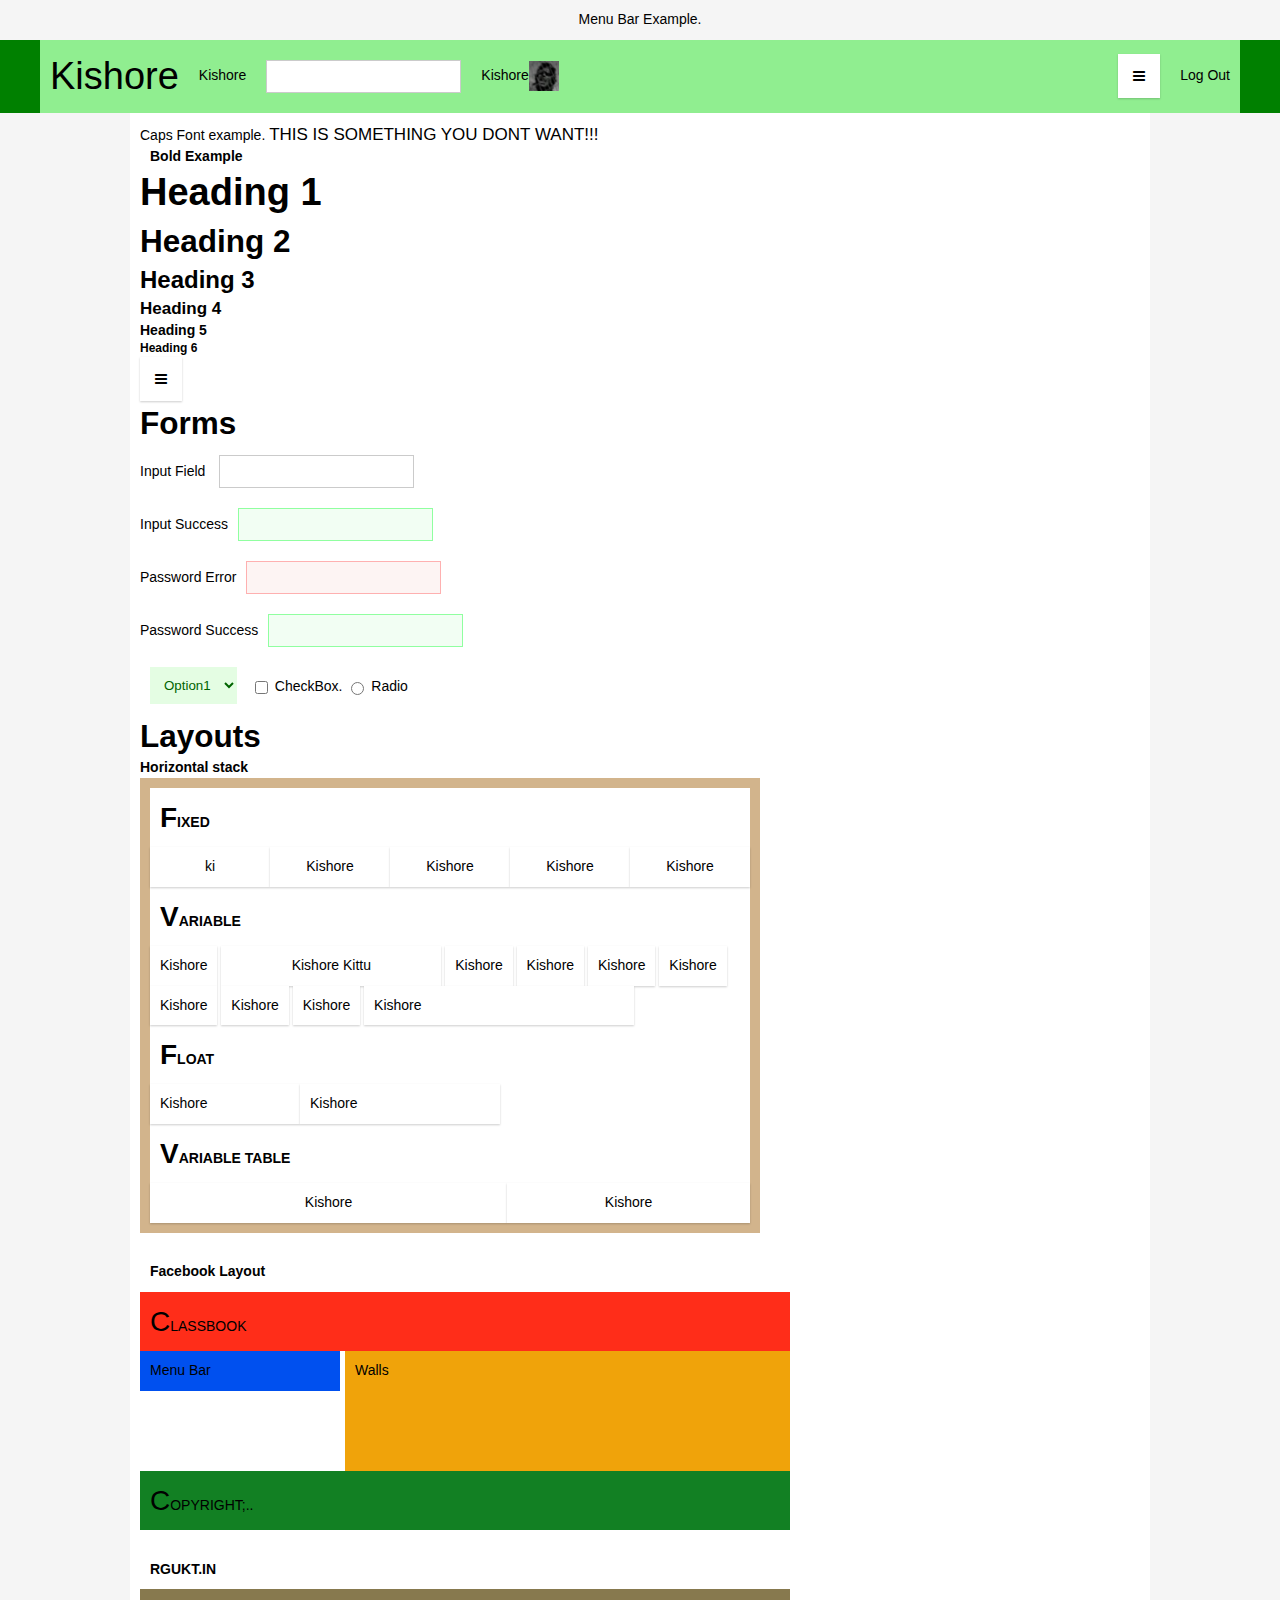
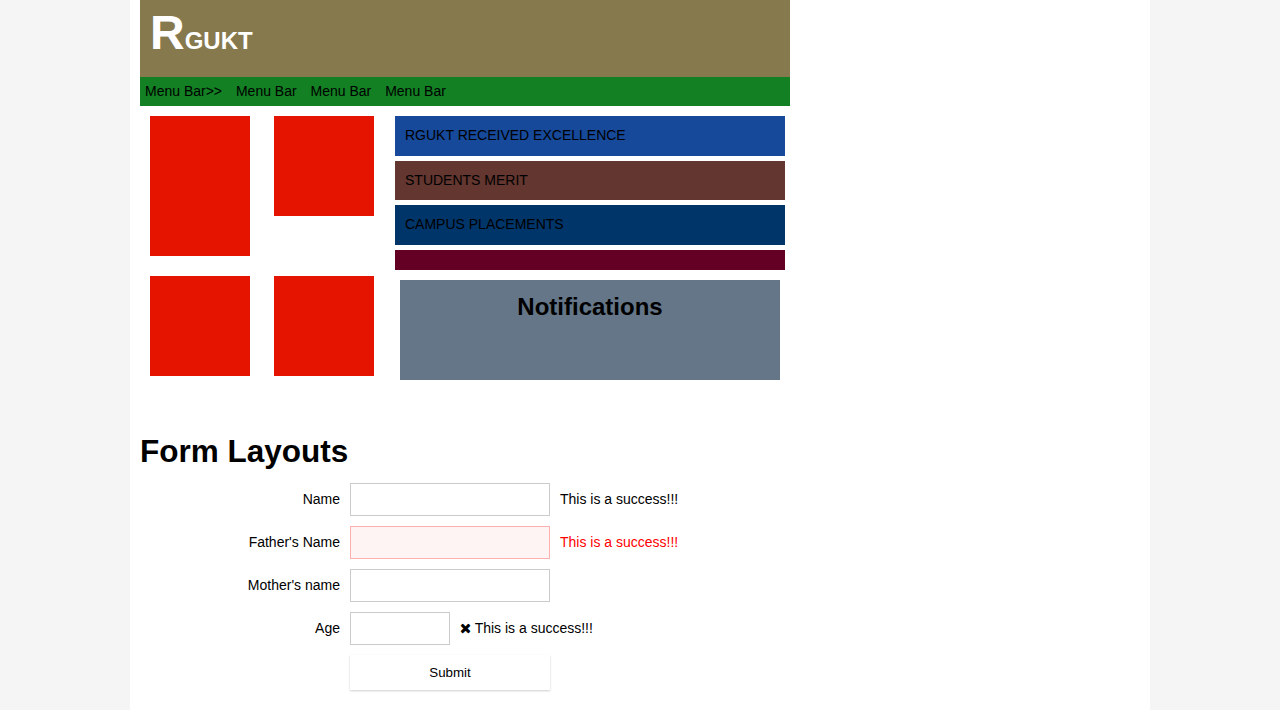
==== commit 2dda3a2a: "Add extensions of background, border, outline, foreground colors." ====
--- a/index.html
+++ b/index.html
@@ -101,27 +101,92 @@
 				<h2>Layouts</h2>
 				<h5>Horizontal stack</h5>
 				<div style="background-color : tan;" class="span12 pad10">
-					<h5 class="button capsFont">Fixed</h5>
-					<div class="hstack-fixed span12">
-						<div class="item button">Kishore</div>
+					<div class="bg-white">
+					<h5 class="capsFont pad10">Fixed</h5>
+					<div class="hstack-fixed">
+						<div class="item button">ki</div>
 						<div class="item button">Kishore</div>
 						<div class="item button">Kishore</div>
 						<div class="item button">Kishore</div>
 						<div class="item button">Kishore</div>
 
 					</div>
-					<h5 class="button capsFont">Variable</h5>
-					<div class="hstack-variable span12" style="background-color : white;">
-						<div class="item button mar5">Kishore</div>
-						<div class="item button mar5">Kishore Kittu</div>
-						<div class="item button mar5">Kishore</div>
-						<div class="item button mar5">Kishore</div>
-						<div class="item button mar5">Kishore</div>
-						<div class="item button mar5">Kishore</div>
-						<div class="item button mar5">Kishore</div>
-						<div class="item button mar5">Kishore</div>
-						<div class="item button mar5">Kishore</div>
-						<div class="item button mar5">Kishore</div>
+					<h5 class="capsFont pad10">Variable</h5>
+					<div class="hstack-variable span12">
+						<div class="item button ">Kishore</div>
+						<div class="item button span4 alignC">Kishore Kittu</div>
+						<div class="item button ">Kishore</div>
+						<div class="item button ">Kishore</div>
+						<div class="item button ">Kishore</div>
+						<div class="item button ">Kishore</div>
+						<div class="item button ">Kishore</div>
+						<div class="item button ">Kishore</div>
+						<div class="item button ">Kishore</div>
+						<div class="item button span5">Kishore</div>
+					</div>
+					<h5 class="capsFont pad10">Float</h5>
+					<div class="hstack-float span12">
+						<div class="item button span3 boxBorder">Kishore</div>
+						<div class="item button span4 boxBorder">Kishore</div>
+					</div>
+					<h5 class="capsFont pad10 ">Variable Table</h5>
+					<div class="hstack">
+						<div class="item button span5 boxBorder">Kishore</div>
+						<div class="item button span3">Kishore</div>
+					</div>
+					</div>
+				</div>
+				<br />
+				<h5 class="mar10">Facebook Layout</h5>
+				<div class="span13">
+					<div class="capsFont pad10 bg-lightRed fg-black">Classbook</div>
+					<div class="content">
+						<div class="span4 floatL">
+							<div class="bg-cobalt pad10">
+								Menu Bar
+							</div>
+						</div>
+						<div class="span9  floatL">
+							<div class="marL5 bg-amber pad10" style="height : 100px;">
+								Walls
+							</div>
+						</div>
+						<div class="clearfix"></div>
+					</div>
+					<div class="capsFont pad10 bg-darkGreen">
+						Copyright;..
+					</div>
+				</div>
+				<br />
+				<h5 class="pad10">RGUKT.IN</h5>
+				<div class="span13">
+					<div class="pad10 bg-taupe fg-white">
+						<h3 class="capsFont">RGUKT</h3>
+					</div>
+					<div class="hstack-variable bg-darkGreen">
+						<div class="item pad5">Menu Bar&gt;&gt;</div>
+						<div class="item pad5">Menu Bar</div>
+						<div class="item pad5">Menu Bar</div>
+						<div class="item pad5">Menu Bar</div>
+					</div>
+					<div class="hstack-float">
+						<div class="item span5 boxBorder hstack-variable">
+							<div class="item span2 bg-red mar10" style="height : 140px;"></div>
+							<div class="item span2 bg-red mar10" style="height : 100px;"></div>
+							<div class="item span2 bg-red mar10" style="height : 100px;"></div>
+							<div class="item span2 bg-red mar10" style="height : 100px;"></div>
+						</div>
+						<div class="item span8 boxBorder">
+							<div class="mar5 marT10">
+								<div class="pad10 bg-darkBlue marB5">RGUKT RECEIVED EXCELLENCE</div>
+								<div class="pad10 bg-darkBrown marB5">STUDENTS MERIT</div>
+								<div class="pad10 bg-darkCobalt marB5">CAMPUS PLACEMENTS</div>
+								<div class="pad10 bg-darkCrimson marB5"></div>
+							</div>
+							<div style="height : 100px;" class="bg-steel mar10 alignC">
+								<h3 class="pad10">Notifications</h3>
+							</div>
+						</div>
 					</div>
 				</div>
 				<br /><br />
@@ -130,7 +195,7 @@
 				<div class="span13 form-horizontal" style="background-color: white">
 					<label class="field" data-v_c="required,minlen 5">
 						<span class="name span4">Name</span>
-						<span class="value">
+						<span class="value span4">
 							<input type="text" class="span4"/>
 						</span>
 						<span class="status">
@@ -148,7 +213,7 @@
 					</label>
 					<label class="field" data-v_c = "required,minlen 5,maxlen 10">
 						<span class="name span4">Mother's name</span>
-						<span class="value">
+						<span class="value span4">
 							<input type="text" class="span4" />
 						</span>
 						<span class="status error">
--- a/css/main.css
+++ b/css/main.css
@@ -106,48 +106,1011 @@
 */
 /* line 12, ../sass/partials/_extensions.scss */
 .capsFont {
-  display: inline-block;
   text-transform: uppercase; }
-  /* line 16, ../sass/partials/_extensions.scss */
+  /* line 15, ../sass/partials/_extensions.scss */
   .capsFont::first-letter {
     font-size: 200% !important; }
 
-/* line 22, ../sass/partials/_extensions.scss */
+/* line 21, ../sass/partials/_extensions.scss */
 .iBlock {
   display: inline-block;
   vertical-align: middle; }
 
-/* line 28, ../sass/partials/_extensions.scss */
+/* line 27, ../sass/partials/_extensions.scss */
 .marAuto {
   margin: auto; }
 
-/* line 31, ../sass/partials/_extensions.scss */
+/* line 30, ../sass/partials/_extensions.scss */
 .mar10 {
   margin: 10px; }
 
-/* line 34, ../sass/partials/_extensions.scss */
+/* line 33, ../sass/partials/_extensions.scss */
 .mar5 {
   margin: 5px; }
 
-/* line 39, ../sass/partials/_extensions.scss */
+/* line 36, ../sass/partials/_extensions.scss */
+.marV5 {
+  margin-top: 5px;
+  margin-bottom: 5px; }
+
+/* line 40, ../sass/partials/_extensions.scss */
+.marV10 {
+  margin-top: 10px;
+  margin-bottom: 10px; }
+
+/* line 44, ../sass/partials/_extensions.scss */
+.marH5 {
+  margin-left: 5px;
+  margin-right: 5px; }
+
+/* line 48, ../sass/partials/_extensions.scss */
+.marH10 {
+  margin-left: 10px;
+  margin-right: 10px; }
+
+/* line 52, ../sass/partials/_extensions.scss */
+.marL5 {
+  margin-left: 5px; }
+
+/* line 55, ../sass/partials/_extensions.scss */
+.marR5 {
+  margin-right: 5px; }
+
+/* line 58, ../sass/partials/_extensions.scss */
+.marT5 {
+  margin-top: 5px; }
+
+/* line 61, ../sass/partials/_extensions.scss */
+.marB5 {
+  margin-bottom: 5px; }
+
+/* line 64, ../sass/partials/_extensions.scss */
+.marL10 {
+  margin-left: 10px; }
+
+/* line 67, ../sass/partials/_extensions.scss */
+.marR10 {
+  margin-right: 10px; }
+
+/* line 70, ../sass/partials/_extensions.scss */
+.marT10 {
+  margin-top: 10px; }
+
+/* line 73, ../sass/partials/_extensions.scss */
+.marB10 {
+  margin-bottom: 10px; }
+
+/* line 78, ../sass/partials/_extensions.scss */
 .pad10 {
   padding: 10px; }
 
-/* line 42, ../sass/partials/_extensions.scss */
+/* line 81, ../sass/partials/_extensions.scss */
 .pad5 {
   padding: 5px; }
 
-/* line 47, ../sass/partials/_extensions.scss */
+/* line 84, ../sass/partials/_extensions.scss */
+.padV5 {
+  padding-top: 5px;
+  padding-bottom: 5px; }
+
+/* line 88, ../sass/partials/_extensions.scss */
+.padV10 {
+  padding-top: 10px;
+  padding-bottom: 10px; }
+
+/* line 92, ../sass/partials/_extensions.scss */
+.padH5 {
+  padding-left: 5px;
+  padding-right: 5px; }
+
+/* line 96, ../sass/partials/_extensions.scss */
+.padH10 {
+  padding-left: 10px;
+  padding-right: 10px; }
+
+/* line 100, ../sass/partials/_extensions.scss */
+.padL5 {
+  padding-left: 5px; }
+
+/* line 103, ../sass/partials/_extensions.scss */
+.padR5 {
+  padding-right: 5px; }
+
+/* line 106, ../sass/partials/_extensions.scss */
+.padT5 {
+  padding-top: 5px; }
+
+/* line 109, ../sass/partials/_extensions.scss */
+.padB5 {
+  padding-bottom: 5px; }
+
+/* line 112, ../sass/partials/_extensions.scss */
+.padL10 {
+  padding-left: 10px; }
+
+/* line 115, ../sass/partials/_extensions.scss */
+.padR10 {
+  padding-right: 10px; }
+
+/* line 118, ../sass/partials/_extensions.scss */
+.padT10 {
+  padding-top: 10px; }
+
+/* line 121, ../sass/partials/_extensions.scss */
+.padB10 {
+  padding-bottom: 10px; }
+
+/* line 125, ../sass/partials/_extensions.scss */
 .alignL {
   text-align: left; }
 
-/* line 50, ../sass/partials/_extensions.scss */
+/* line 128, ../sass/partials/_extensions.scss */
 .alignR {
   text-align: right; }
 
-/* line 53, ../sass/partials/_extensions.scss */
+/* line 131, ../sass/partials/_extensions.scss */
 .alignC {
   text-align: center; }
+
+/* line 136, ../sass/partials/_extensions.scss */
+.floatL {
+  float: left; }
+
+/* line 139, ../sass/partials/_extensions.scss */
+.floatR {
+  float: right; }
+
+/* line 142, ../sass/partials/_extensions.scss */
+.clearfix {
+  clear: both; }
+
+/* line 147, ../sass/partials/_extensions.scss */
+.boxBorder {
+  box-sizing: border-box; }
+
+/* line 153, ../sass/partials/_extensions.scss */
+.bg-black {
+  background-color: #000000 !important; }
+
+/* line 156, ../sass/partials/_extensions.scss */
+.bg-white {
+  background-color: #ffffff !important; }
+
+/* line 159, ../sass/partials/_extensions.scss */
+.bg-lime {
+  background-color: #a4c400 !important; }
+
+/* line 162, ../sass/partials/_extensions.scss */
+.bg-green {
+  background-color: #60a917 !important; }
+
+/* line 165, ../sass/partials/_extensions.scss */
+.bg-emerald {
+  background-color: #008a00 !important; }
+
+/* line 168, ../sass/partials/_extensions.scss */
+.bg-teal {
+  background-color: #00aba9 !important; }
+
+/* line 171, ../sass/partials/_extensions.scss */
+.bg-cyan {
+  background-color: #1ba1e2 !important; }
+
+/* line 174, ../sass/partials/_extensions.scss */
+.bg-cobalt {
+  background-color: #0050ef !important; }
+
+/* line 177, ../sass/partials/_extensions.scss */
+.bg-indigo {
+  background-color: #6a00ff !important; }
+
+/* line 180, ../sass/partials/_extensions.scss */
+.bg-violet {
+  background-color: #aa00ff !important; }
+
+/* line 183, ../sass/partials/_extensions.scss */
+.bg-pink {
+  background-color: #dc4fad !important; }
+
+/* line 186, ../sass/partials/_extensions.scss */
+.bg-magenta {
+  background-color: #d80073 !important; }
+
+/* line 189, ../sass/partials/_extensions.scss */
+.bg-crimson {
+  background-color: #a20025 !important; }
+
+/* line 192, ../sass/partials/_extensions.scss */
+.bg-red {
+  background-color: #e51400 !important; }
+
+/* line 195, ../sass/partials/_extensions.scss */
+.bg-orange {
+  background-color: #fa6800 !important; }
+
+/* line 198, ../sass/partials/_extensions.scss */
+.bg-amber {
+  background-color: #f0a30a !important; }
+
+/* line 201, ../sass/partials/_extensions.scss */
+.bg-yellow {
+  background-color: #e3c800 !important; }
+
+/* line 204, ../sass/partials/_extensions.scss */
+.bg-brown {
+  background-color: #825a2c !important; }
+
+/* line 207, ../sass/partials/_extensions.scss */
+.bg-olive {
+  background-color: #6d8764 !important; }
+
+/* line 210, ../sass/partials/_extensions.scss */
+.bg-steel {
+  background-color: #647687 !important; }
+
+/* line 213, ../sass/partials/_extensions.scss */
+.bg-mauve {
+  background-color: #76608a !important; }
+
+/* line 216, ../sass/partials/_extensions.scss */
+.bg-taupe {
+  background-color: #87794e !important; }
+
+/* line 219, ../sass/partials/_extensions.scss */
+.bg-gray {
+  background-color: #555555 !important; }
+
+/* line 222, ../sass/partials/_extensions.scss */
+.bg-dark {
+  background-color: #333333 !important; }
+
+/* line 225, ../sass/partials/_extensions.scss */
+.bg-darker {
+  background-color: #222222 !important; }
+
+/* line 228, ../sass/partials/_extensions.scss */
+.bg-transparent {
+  background-color: transparent !important; }
+
+/* line 231, ../sass/partials/_extensions.scss */
+.bg-darkBrown {
+  background-color: #63362f !important; }
+
+/* line 234, ../sass/partials/_extensions.scss */
+.bg-darkCrimson {
+  background-color: #640024 !important; }
+
+/* line 237, ../sass/partials/_extensions.scss */
+.bg-darkMagenta {
+  background-color: #81003c !important; }
+
+/* line 240, ../sass/partials/_extensions.scss */
+.bg-darkIndigo {
+  background-color: #4b0096 !important; }
+
+/* line 243, ../sass/partials/_extensions.scss */
+.bg-darkCyan {
+  background-color: #1b6eae !important; }
+
+/* line 246, ../sass/partials/_extensions.scss */
+.bg-darkCobalt {
+  background-color: #00356a !important; }
+
+/* line 249, ../sass/partials/_extensions.scss */
+.bg-darkTeal {
+  background-color: #004050 !important; }
+
+/* line 252, ../sass/partials/_extensions.scss */
+.bg-darkEmerald {
+  background-color: #003e00 !important; }
+
+/* line 255, ../sass/partials/_extensions.scss */
+.bg-darkGreen {
+  background-color: #128023 !important; }
+
+/* line 258, ../sass/partials/_extensions.scss */
+.bg-darkOrange {
+  background-color: #bf5a15 !important; }
+
+/* line 261, ../sass/partials/_extensions.scss */
+.bg-darkRed {
+  background-color: #9a1616 !important; }
+
+/* line 264, ../sass/partials/_extensions.scss */
+.bg-darkPink {
+  background-color: #9a165a !important; }
+
+/* line 267, ../sass/partials/_extensions.scss */
+.bg-darkViolet {
+  background-color: #57169a !important; }
+
+/* line 270, ../sass/partials/_extensions.scss */
+.bg-darkBlue {
+  background-color: #16499a !important; }
+
+/* line 273, ../sass/partials/_extensions.scss */
+.bg-lightBlue {
+  background-color: #4390df !important; }
+
+/* line 276, ../sass/partials/_extensions.scss */
+.bg-lightRed {
+  background-color: #ff2d19 !important; }
+
+/* line 279, ../sass/partials/_extensions.scss */
+.bg-lightGreen {
+  background-color: #7ad61d !important; }
+
+/* line 282, ../sass/partials/_extensions.scss */
+.bg-lighterBlue {
+  background-color: #00ccff !important; }
+
+/* line 285, ../sass/partials/_extensions.scss */
+.bg-lightTeal {
+  background-color: #45fffd !important; }
+
+/* line 288, ../sass/partials/_extensions.scss */
+.bg-lightOlive {
+  background-color: #78aa1c !important; }
+
+/* line 291, ../sass/partials/_extensions.scss */
+.bg-lightOrange {
+  background-color: #c29008 !important; }
+
+/* line 294, ../sass/partials/_extensions.scss */
+.bg-lightPink {
+  background-color: #f472d0 !important; }
+
+/* line 297, ../sass/partials/_extensions.scss */
+.bg-grayDark {
+  background-color: #333333 !important; }
+
+/* line 300, ../sass/partials/_extensions.scss */
+.bg-grayDarker {
+  background-color: #222222 !important; }
+
+/* line 303, ../sass/partials/_extensions.scss */
+.bg-grayLight {
+  background-color: #999999 !important; }
+
+/* line 306, ../sass/partials/_extensions.scss */
+.bg-grayLighter {
+  background-color: #eeeeee !important; }
+
+/* line 309, ../sass/partials/_extensions.scss */
+.bg-blue {
+  background-color: #00aff0 !important; }
+
+/* line 312, ../sass/partials/_extensions.scss */
+.fg-black {
+  color: #000000 !important; }
+
+/* line 315, ../sass/partials/_extensions.scss */
+.fg-white {
+  color: #ffffff !important; }
+
+/* line 318, ../sass/partials/_extensions.scss */
+.fg-lime {
+  color: #a4c400 !important; }
+
+/* line 321, ../sass/partials/_extensions.scss */
+.fg-green {
+  color: #60a917 !important; }
+
+/* line 324, ../sass/partials/_extensions.scss */
+.fg-emerald {
+  color: #008a00 !important; }
+
+/* line 327, ../sass/partials/_extensions.scss */
+.fg-teal {
+  color: #00aba9 !important; }
+
+/* line 330, ../sass/partials/_extensions.scss */
+.fg-cyan {
+  color: #1ba1e2 !important; }
+
+/* line 333, ../sass/partials/_extensions.scss */
+.fg-cobalt {
+  color: #0050ef !important; }
+
+/* line 336, ../sass/partials/_extensions.scss */
+.fg-indigo {
+  color: #6a00ff !important; }
+
+/* line 339, ../sass/partials/_extensions.scss */
+.fg-violet {
+  color: #aa00ff !important; }
+
+/* line 342, ../sass/partials/_extensions.scss */
+.fg-pink {
+  color: #dc4fad !important; }
+
+/* line 345, ../sass/partials/_extensions.scss */
+.fg-magenta {
+  color: #d80073 !important; }
+
+/* line 348, ../sass/partials/_extensions.scss */
+.fg-crimson {
+  color: #a20025 !important; }
+
+/* line 351, ../sass/partials/_extensions.scss */
+.fg-red {
+  color: #e51400 !important; }
+
+/* line 354, ../sass/partials/_extensions.scss */
+.fg-orange {
+  color: #fa6800 !important; }
+
+/* line 357, ../sass/partials/_extensions.scss */
+.fg-amber {
+  color: #f0a30a !important; }
+
+/* line 360, ../sass/partials/_extensions.scss */
+.fg-yellow {
+  color: #e3c800 !important; }
+
+/* line 363, ../sass/partials/_extensions.scss */
+.fg-brown {
+  color: #825a2c !important; }
+
+/* line 366, ../sass/partials/_extensions.scss */
+.fg-olive {
+  color: #6d8764 !important; }
+
+/* line 369, ../sass/partials/_extensions.scss */
+.fg-steel {
+  color: #647687 !important; }
+
+/* line 372, ../sass/partials/_extensions.scss */
+.fg-mauve {
+  color: #76608a !important; }
+
+/* line 375, ../sass/partials/_extensions.scss */
+.fg-taupe {
+  color: #87794e !important; }
+
+/* line 378, ../sass/partials/_extensions.scss */
+.fg-gray {
+  color: #555555 !important; }
+
+/* line 381, ../sass/partials/_extensions.scss */
+.fg-dark {
+  color: #333333 !important; }
+
+/* line 384, ../sass/partials/_extensions.scss */
+.fg-darker {
+  color: #222222 !important; }
+
+/* line 387, ../sass/partials/_extensions.scss */
+.fg-transparent {
+  color: transparent !important; }
+
+/* line 390, ../sass/partials/_extensions.scss */
+.fg-darkBrown {
+  color: #63362f !important; }
+
+/* line 393, ../sass/partials/_extensions.scss */
+.fg-darkCrimson {
+  color: #640024 !important; }
+
+/* line 396, ../sass/partials/_extensions.scss */
+.fg-darkMagenta {
+  color: #81003c !important; }
+
+/* line 399, ../sass/partials/_extensions.scss */
+.fg-darkIndigo {
+  color: #4b0096 !important; }
+
+/* line 402, ../sass/partials/_extensions.scss */
+.fg-darkCyan {
+  color: #1b6eae !important; }
+
+/* line 405, ../sass/partials/_extensions.scss */
+.fg-darkCobalt {
+  color: #00356a !important; }
+
+/* line 408, ../sass/partials/_extensions.scss */
+.fg-darkTeal {
+  color: #004050 !important; }
+
+/* line 411, ../sass/partials/_extensions.scss */
+.fg-darkEmerald {
+  color: #003e00 !important; }
+
+/* line 414, ../sass/partials/_extensions.scss */
+.fg-darkGreen {
+  color: #128023 !important; }
+
+/* line 417, ../sass/partials/_extensions.scss */
+.fg-darkOrange {
+  color: #bf5a15 !important; }
+
+/* line 420, ../sass/partials/_extensions.scss */
+.fg-darkRed {
+  color: #9a1616 !important; }
+
+/* line 423, ../sass/partials/_extensions.scss */
+.fg-darkPink {
+  color: #9a165a !important; }
+
+/* line 426, ../sass/partials/_extensions.scss */
+.fg-darkViolet {
+  color: #57169a !important; }
+
+/* line 429, ../sass/partials/_extensions.scss */
+.fg-darkBlue {
+  color: #16499a !important; }
+
+/* line 432, ../sass/partials/_extensions.scss */
+.fg-lightBlue {
+  color: #4390df !important; }
+
+/* line 435, ../sass/partials/_extensions.scss */
+.fg-lighterBlue {
+  color: #00ccff !important; }
+
+/* line 438, ../sass/partials/_extensions.scss */
+.fg-lightTeal {
+  color: #45fffd !important; }
+
+/* line 441, ../sass/partials/_extensions.scss */
+.fg-lightOlive {
+  color: #78aa1c !important; }
+
+/* line 444, ../sass/partials/_extensions.scss */
+.fg-lightOrange {
+  color: #c29008 !important; }
+
+/* line 447, ../sass/partials/_extensions.scss */
+.fg-lightPink {
+  color: #f472d0 !important; }
+
+/* line 450, ../sass/partials/_extensions.scss */
+.fg-lightRed {
+  color: #ff2d19 !important; }
+
+/* line 453, ../sass/partials/_extensions.scss */
+.fg-lightGreen {
+  color: #7ad61d !important; }
+
+/* line 456, ../sass/partials/_extensions.scss */
+.fg-grayDark {
+  color: #333333 !important; }
+
+/* line 459, ../sass/partials/_extensions.scss */
+.fg-grayDarker {
+  color: #222222 !important; }
+
+/* line 462, ../sass/partials/_extensions.scss */
+.fg-grayLight {
+  color: #999999 !important; }
+
+/* line 465, ../sass/partials/_extensions.scss */
+.fg-grayLighter {
+  color: #eeeeee !important; }
+
+/* line 468, ../sass/partials/_extensions.scss */
+.fg-blue {
+  color: #00aff0 !important; }
+
+/* line 471, ../sass/partials/_extensions.scss */
+.ol-black {
+  outline-color: #000000 !important; }
+
+/* line 474, ../sass/partials/_extensions.scss */
+.ol-white {
+  outline-color: #ffffff !important; }
+
+/* line 477, ../sass/partials/_extensions.scss */
+.ol-lime {
+  outline-color: #a4c400 !important; }
+
+/* line 480, ../sass/partials/_extensions.scss */
+.ol-green {
+  outline-color: #60a917 !important; }
+
+/* line 483, ../sass/partials/_extensions.scss */
+.ol-emerald {
+  outline-color: #008a00 !important; }
+
+/* line 486, ../sass/partials/_extensions.scss */
+.ol-teal {
+  outline-color: #00aba9 !important; }
+
+/* line 489, ../sass/partials/_extensions.scss */
+.ol-cyan {
+  outline-color: #1ba1e2 !important; }
+
+/* line 492, ../sass/partials/_extensions.scss */
+.ol-cobalt {
+  outline-color: #0050ef !important; }
+
+/* line 495, ../sass/partials/_extensions.scss */
+.ol-indigo {
+  outline-color: #6a00ff !important; }
+
+/* line 498, ../sass/partials/_extensions.scss */
+.ol-violet {
+  outline-color: #aa00ff !important; }
+
+/* line 501, ../sass/partials/_extensions.scss */
+.ol-pink {
+  outline-color: #dc4fad !important; }
+
+/* line 504, ../sass/partials/_extensions.scss */
+.ol-magenta {
+  outline-color: #d80073 !important; }
+
+/* line 507, ../sass/partials/_extensions.scss */
+.ol-crimson {
+  outline-color: #a20025 !important; }
+
+/* line 510, ../sass/partials/_extensions.scss */
+.ol-red {
+  outline-color: #e51400 !important; }
+
+/* line 513, ../sass/partials/_extensions.scss */
+.ol-orange {
+  outline-color: #fa6800 !important; }
+
+/* line 516, ../sass/partials/_extensions.scss */
+.ol-amber {
+  outline-color: #f0a30a !important; }
+
+/* line 519, ../sass/partials/_extensions.scss */
+.ol-yellow {
+  outline-color: #e3c800 !important; }
+
+/* line 522, ../sass/partials/_extensions.scss */
+.ol-brown {
+  outline-color: #825a2c !important; }
+
+/* line 525, ../sass/partials/_extensions.scss */
+.ol-olive {
+  outline-color: #6d8764 !important; }
+
+/* line 528, ../sass/partials/_extensions.scss */
+.ol-steel {
+  outline-color: #647687 !important; }
+
+/* line 531, ../sass/partials/_extensions.scss */
+.ol-mauve {
+  outline-color: #76608a !important; }
+
+/* line 534, ../sass/partials/_extensions.scss */
+.ol-taupe {
+  outline-color: #87794e !important; }
+
+/* line 537, ../sass/partials/_extensions.scss */
+.ol-gray {
+  outline-color: #555555 !important; }
+
+/* line 540, ../sass/partials/_extensions.scss */
+.ol-dark {
+  outline-color: #333333 !important; }
+
+/* line 543, ../sass/partials/_extensions.scss */
+.ol-darker {
+  outline-color: #222222 !important; }
+
+/* line 546, ../sass/partials/_extensions.scss */
+.ol-transparent {
+  outline-color: transparent !important; }
+
+/* line 549, ../sass/partials/_extensions.scss */
+.ol-darkBrown {
+  outline-color: #63362f !important; }
+
+/* line 552, ../sass/partials/_extensions.scss */
+.ol-darkCrimson {
+  outline-color: #640024 !important; }
+
+/* line 555, ../sass/partials/_extensions.scss */
+.ol-darkMagenta {
+  outline-color: #81003c !important; }
+
+/* line 558, ../sass/partials/_extensions.scss */
+.ol-darkIndigo {
+  outline-color: #4b0096 !important; }
+
+/* line 561, ../sass/partials/_extensions.scss */
+.ol-darkCyan {
+  outline-color: #1b6eae !important; }
+
+/* line 564, ../sass/partials/_extensions.scss */
+.ol-darkCobalt {
+  outline-color: #00356a !important; }
+
+/* line 567, ../sass/partials/_extensions.scss */
+.ol-darkTeal {
+  outline-color: #004050 !important; }
+
+/* line 570, ../sass/partials/_extensions.scss */
+.ol-darkEmerald {
+  outline-color: #003e00 !important; }
+
+/* line 573, ../sass/partials/_extensions.scss */
+.ol-darkGreen {
+  outline-color: #128023 !important; }
+
+/* line 576, ../sass/partials/_extensions.scss */
+.ol-darkOrange {
+  outline-color: #bf5a15 !important; }
+
+/* line 579, ../sass/partials/_extensions.scss */
+.ol-darkRed {
+  outline-color: #9a1616 !important; }
+
+/* line 582, ../sass/partials/_extensions.scss */
+.ol-darkPink {
+  outline-color: #9a165a !important; }
+
+/* line 585, ../sass/partials/_extensions.scss */
+.ol-darkViolet {
+  outline-color: #57169a !important; }
+
+/* line 588, ../sass/partials/_extensions.scss */
+.ol-darkBlue {
+  outline-color: #16499a !important; }
+
+/* line 591, ../sass/partials/_extensions.scss */
+.ol-lightBlue {
+  outline-color: #4390df !important; }
+
+/* line 594, ../sass/partials/_extensions.scss */
+.ol-lighterBlue {
+  outline-color: #00ccff !important; }
+
+/* line 597, ../sass/partials/_extensions.scss */
+.ol-lightTeal {
+  outline-color: #45fffd !important; }
+
+/* line 600, ../sass/partials/_extensions.scss */
+.ol-lightOlive {
+  outline-color: #78aa1c !important; }
+
+/* line 603, ../sass/partials/_extensions.scss */
+.ol-lightOrange {
+  outline-color: #c29008 !important; }
+
+/* line 606, ../sass/partials/_extensions.scss */
+.ol-lightPink {
+  outline-color: #f472d0 !important; }
+
+/* line 609, ../sass/partials/_extensions.scss */
+.ol-lightRed {
+  outline-color: #ff2d19 !important; }
+
+/* line 612, ../sass/partials/_extensions.scss */
+.ol-lightGreen {
+  outline-color: #7ad61d !important; }
+
+/* line 615, ../sass/partials/_extensions.scss */
+.ol-grayDark {
+  outline-color: #333333 !important; }
+
+/* line 618, ../sass/partials/_extensions.scss */
+.ol-grayDarker {
+  outline-color: #222222 !important; }
+
+/* line 621, ../sass/partials/_extensions.scss */
+.ol-grayLight {
+  outline-color: #999999 !important; }
+
+/* line 624, ../sass/partials/_extensions.scss */
+.ol-grayLighter {
+  outline-color: #eeeeee !important; }
+
+/* line 627, ../sass/partials/_extensions.scss */
+.ol-blue {
+  outline-color: #00aff0 !important; }
+
+/* line 630, ../sass/partials/_extensions.scss */
+.bd-black {
+  border-color: #000000 !important; }
+
+/* line 633, ../sass/partials/_extensions.scss */
+.bd-white {
+  border-color: #ffffff !important; }
+
+/* line 636, ../sass/partials/_extensions.scss */
+.bd-lime {
+  border-color: #a4c400 !important; }
+
+/* line 639, ../sass/partials/_extensions.scss */
+.bd-green {
+  border-color: #60a917 !important; }
+
+/* line 642, ../sass/partials/_extensions.scss */
+.bd-emerald {
+  border-color: #008a00 !important; }
+
+/* line 645, ../sass/partials/_extensions.scss */
+.bd-teal {
+  border-color: #00aba9 !important; }
+
+/* line 648, ../sass/partials/_extensions.scss */
+.bd-cyan {
+  border-color: #1ba1e2 !important; }
+
+/* line 651, ../sass/partials/_extensions.scss */
+.bd-cobalt {
+  border-color: #0050ef !important; }
+
+/* line 654, ../sass/partials/_extensions.scss */
+.bd-indigo {
+  border-color: #6a00ff !important; }
+
+/* line 657, ../sass/partials/_extensions.scss */
+.bd-violet {
+  border-color: #aa00ff !important; }
+
+/* line 660, ../sass/partials/_extensions.scss */
+.bd-pink {
+  border-color: #dc4fad !important; }
+
+/* line 663, ../sass/partials/_extensions.scss */
+.bd-magenta {
+  border-color: #d80073 !important; }
+
+/* line 666, ../sass/partials/_extensions.scss */
+.bd-crimson {
+  border-color: #a20025 !important; }
+
+/* line 669, ../sass/partials/_extensions.scss */
+.bd-red {
+  border-color: #e51400 !important; }
+
+/* line 672, ../sass/partials/_extensions.scss */
+.bd-orange {
+  border-color: #fa6800 !important; }
+
+/* line 675, ../sass/partials/_extensions.scss */
+.bd-amber {
+  border-color: #f0a30a !important; }
+
+/* line 678, ../sass/partials/_extensions.scss */
+.bd-yellow {
+  border-color: #e3c800 !important; }
+
+/* line 681, ../sass/partials/_extensions.scss */
+.bd-brown {
+  border-color: #825a2c !important; }
+
+/* line 684, ../sass/partials/_extensions.scss */
+.bd-olive {
+  border-color: #6d8764 !important; }
+
+/* line 687, ../sass/partials/_extensions.scss */
+.bd-steel {
+  border-color: #647687 !important; }
+
+/* line 690, ../sass/partials/_extensions.scss */
+.bd-mauve {
+  border-color: #76608a !important; }
+
+/* line 693, ../sass/partials/_extensions.scss */
+.bd-taupe {
+  border-color: #87794e !important; }
+
+/* line 696, ../sass/partials/_extensions.scss */
+.bd-gray {
+  border-color: #555555 !important; }
+
+/* line 699, ../sass/partials/_extensions.scss */
+.bd-dark {
+  border-color: #333333 !important; }
+
+/* line 702, ../sass/partials/_extensions.scss */
+.bd-darker {
+  border-color: #222222 !important; }
+
+/* line 705, ../sass/partials/_extensions.scss */
+.bd-transparent {
+  border-color: transparent !important; }
+
+/* line 708, ../sass/partials/_extensions.scss */
+.bd-darkBrown {
+  border-color: #63362f !important; }
+
+/* line 711, ../sass/partials/_extensions.scss */
+.bd-darkCrimson {
+  border-color: #640024 !important; }
+
+/* line 714, ../sass/partials/_extensions.scss */
+.bd-darkMagenta {
+  border-color: #81003c !important; }
+
+/* line 717, ../sass/partials/_extensions.scss */
+.bd-darkIndigo {
+  border-color: #4b0096 !important; }
+
+/* line 720, ../sass/partials/_extensions.scss */
+.bd-darkCyan {
+  border-color: #1b6eae !important; }
+
+/* line 723, ../sass/partials/_extensions.scss */
+.bd-darkCobalt {
+  border-color: #00356a !important; }
+
+/* line 726, ../sass/partials/_extensions.scss */
+.bd-darkTeal {
+  border-color: #004050 !important; }
+
+/* line 729, ../sass/partials/_extensions.scss */
+.bd-darkEmerald {
+  border-color: #003e00 !important; }
+
+/* line 732, ../sass/partials/_extensions.scss */
+.bd-darkGreen {
+  border-color: #128023 !important; }
+
+/* line 735, ../sass/partials/_extensions.scss */
+.bd-darkOrange {
+  border-color: #bf5a15 !important; }
+
+/* line 738, ../sass/partials/_extensions.scss */
+.bd-darkRed {
+  border-color: #9a1616 !important; }
+
+/* line 741, ../sass/partials/_extensions.scss */
+.bd-darkPink {
+  border-color: #9a165a !important; }
+
+/* line 744, ../sass/partials/_extensions.scss */
+.bd-darkViolet {
+  border-color: #57169a !important; }
+
+/* line 747, ../sass/partials/_extensions.scss */
+.bd-darkBlue {
+  border-color: #16499a !important; }
+
+/* line 750, ../sass/partials/_extensions.scss */
+.bd-lightBlue {
+  border-color: #4390df !important; }
+
+/* line 753, ../sass/partials/_extensions.scss */
+.bd-lightTeal {
+  border-color: #45fffd !important; }
+
+/* line 756, ../sass/partials/_extensions.scss */
+.bd-lightOlive {
+  border-color: #78aa1c !important; }
+
+/* line 759, ../sass/partials/_extensions.scss */
+.bd-lightOrange {
+  border-color: #c29008 !important; }
+
+/* line 762, ../sass/partials/_extensions.scss */
+.bd-lightPink {
+  border-color: #f472d0 !important; }
+
+/* line 765, ../sass/partials/_extensions.scss */
+.bd-lightRed {
+  border-color: #ff2d19 !important; }
+
+/* line 768, ../sass/partials/_extensions.scss */
+.bd-lightGreen {
+  border-color: #7ad61d !important; }
+
+/* line 771, ../sass/partials/_extensions.scss */
+.bd-grayDark {
+  border-color: #333333 !important; }
+
+/* line 774, ../sass/partials/_extensions.scss */
+.bd-grayDarker {
+  border-color: #222222 !important; }
+
+/* line 777, ../sass/partials/_extensions.scss */
+.bd-grayLight {
+  border-color: #999999 !important; }
+
+/* line 780, ../sass/partials/_extensions.scss */
+.bd-grayLighter {
+  border-color: #eeeeee !important; }
+
+/* line 783, ../sass/partials/_extensions.scss */
+.bd-blue {
+  border-color: #00aff0 !important; }
 
 /* 
 	Created on : Dec 19, 2014, 11:54:28 AM
@@ -230,30 +1193,27 @@
     padding: 0px;
     min-width: 170px;
     background-color: lightgreen;
-    z-index: 1;
-    -webkit-box-shadow: 0px 1px 2px 0px rgba(0, 0, 0, 0.2);
-    -moz-box-shadow: 0px 1px 2px 0px rgba(0, 0, 0, 0.2);
-    box-shadow: 0px 1px 2px 0px rgba(0, 0, 0, 0.2); }
-    /* line 29, ../sass/partials/_dropdown.scss */
+    z-index: 1; }
+    /* line 28, ../sass/partials/_dropdown.scss */
     .dropdown ul li {
       padding: 10px 10px;
       cursor: pointer; }
-      /* line 32, ../sass/partials/_dropdown.scss */
+      /* line 31, ../sass/partials/_dropdown.scss */
       .dropdown ul li i.fa {
         margin-right: 5px; }
-      /* line 35, ../sass/partials/_dropdown.scss */
+      /* line 34, ../sass/partials/_dropdown.scss */
       .dropdown ul li:hover {
         background-color: darkgreen;
         color: white; }
-  /* line 44, ../sass/partials/_dropdown.scss */
+  /* line 43, ../sass/partials/_dropdown.scss */
   .dropdown.dropup ul {
     top: auto;
     bottom: 100% !important; }
-  /* line 51, ../sass/partials/_dropdown.scss */
+  /* line 50, ../sass/partials/_dropdown.scss */
   .dropdown.pullLeft ul {
     left: inherit !important;
     right: 0px !important; }
-  /* line 56, ../sass/partials/_dropdown.scss */
+  /* line 55, ../sass/partials/_dropdown.scss */
   .dropdown .button {
     position: relative;
     z-index: 2; }
@@ -264,120 +1224,134 @@
 */
 /* line 11, ../sass/partials/_grid.scss */
 .span1 {
-  width: 50px; }
+  width: 50px !important; }
 
 /* line 11, ../sass/partials/_grid.scss */
 .span2 {
-  width: 100px; }
+  width: 100px !important; }
 
 /* line 11, ../sass/partials/_grid.scss */
 .span3 {
-  width: 150px; }
+  width: 150px !important; }
 
 /* line 11, ../sass/partials/_grid.scss */
 .span4 {
-  width: 200px; }
+  width: 200px !important; }
 
 /* line 11, ../sass/partials/_grid.scss */
 .span5 {
-  width: 250px; }
+  width: 250px !important; }
 
 /* line 11, ../sass/partials/_grid.scss */
 .span6 {
-  width: 300px; }
+  width: 300px !important; }
 
 /* line 11, ../sass/partials/_grid.scss */
 .span7 {
-  width: 350px; }
+  width: 350px !important; }
 
 /* line 11, ../sass/partials/_grid.scss */
 .span8 {
-  width: 400px; }
+  width: 400px !important; }
 
 /* line 11, ../sass/partials/_grid.scss */
 .span9 {
-  width: 450px; }
+  width: 450px !important; }
 
 /* line 11, ../sass/partials/_grid.scss */
 .span10 {
-  width: 500px; }
+  width: 500px !important; }
 
 /* line 11, ../sass/partials/_grid.scss */
 .span11 {
-  width: 550px; }
+  width: 550px !important; }
 
 /* line 11, ../sass/partials/_grid.scss */
 .span12 {
-  width: 600px; }
+  width: 600px !important; }
 
 /* line 11, ../sass/partials/_grid.scss */
 .span13 {
-  width: 650px; }
+  width: 650px !important; }
 
 /* line 11, ../sass/partials/_grid.scss */
 .span14 {
-  width: 700px; }
+  width: 700px !important; }
 
 /* line 11, ../sass/partials/_grid.scss */
 .span15 {
-  width: 750px; }
+  width: 750px !important; }
 
 /* line 11, ../sass/partials/_grid.scss */
 .span16 {
-  width: 800px; }
+  width: 800px !important; }
 
 /* line 11, ../sass/partials/_grid.scss */
 .span17 {
-  width: 850px; }
+  width: 850px !important; }
 
 /* line 11, ../sass/partials/_grid.scss */
 .span18 {
-  width: 900px; }
+  width: 900px !important; }
 
 /* line 11, ../sass/partials/_grid.scss */
 .span19 {
-  width: 950px; }
+  width: 950px !important; }
 
 /* line 11, ../sass/partials/_grid.scss */
 .span20 {
-  width: 1000px; }
+  width: 1000px !important; }
 
 /* line 11, ../sass/partials/_grid.scss */
 .span21 {
-  width: 1050px; }
+  width: 1050px !important; }
 
 /* line 11, ../sass/partials/_grid.scss */
 .span22 {
-  width: 1100px; }
+  width: 1100px !important; }
 
 /* line 11, ../sass/partials/_grid.scss */
 .span23 {
-  width: 1150px; }
+  width: 1150px !important; }
 
 /* line 11, ../sass/partials/_grid.scss */
 .span24 {
-  width: 1200px; }
+  width: 1200px !important; }
 
 /* 
     Created on : Dec 21, 2014, 12:20:53 AM
     Author     : Kishore
 */
 /* line 9, ../sass/partials/_stack.scss */
-.hstack-fixed {
+.hstack-fixed, .hstack {
   display: table;
-  table-layout: fixed;
+  width: 100%;
   position: relative; }
   /* line 14, ../sass/partials/_stack.scss */
-  .hstack-fixed .item {
+  .hstack-fixed > .item, .hstack > .item {
     display: table-cell;
     text-align: center; }
 
-/* line 21, ../sass/partials/_stack.scss */
+/* line 19, ../sass/partials/_stack.scss */
+.hstack-fixed {
+  table-layout: fixed; }
+
+/* line 24, ../sass/partials/_stack.scss */
 .hstack-variable {
   position: relative; }
-  /* line 23, ../sass/partials/_stack.scss */
-  .hstack-variable .item {
-    display: inline-block; }
+  /* line 26, ../sass/partials/_stack.scss */
+  .hstack-variable > .item {
+    display: inline-block;
+    vertical-align: top; }
+
+/* line 34, ../sass/partials/_stack.scss */
+.hstack-float > .item {
+  float: left; }
+/* line 37, ../sass/partials/_stack.scss */
+.hstack-float::after {
+  display: block;
+  content: "";
+  clear: both; }
 
 /* 
 	Created on : Dec 21, 2014, 2:02:47 AM
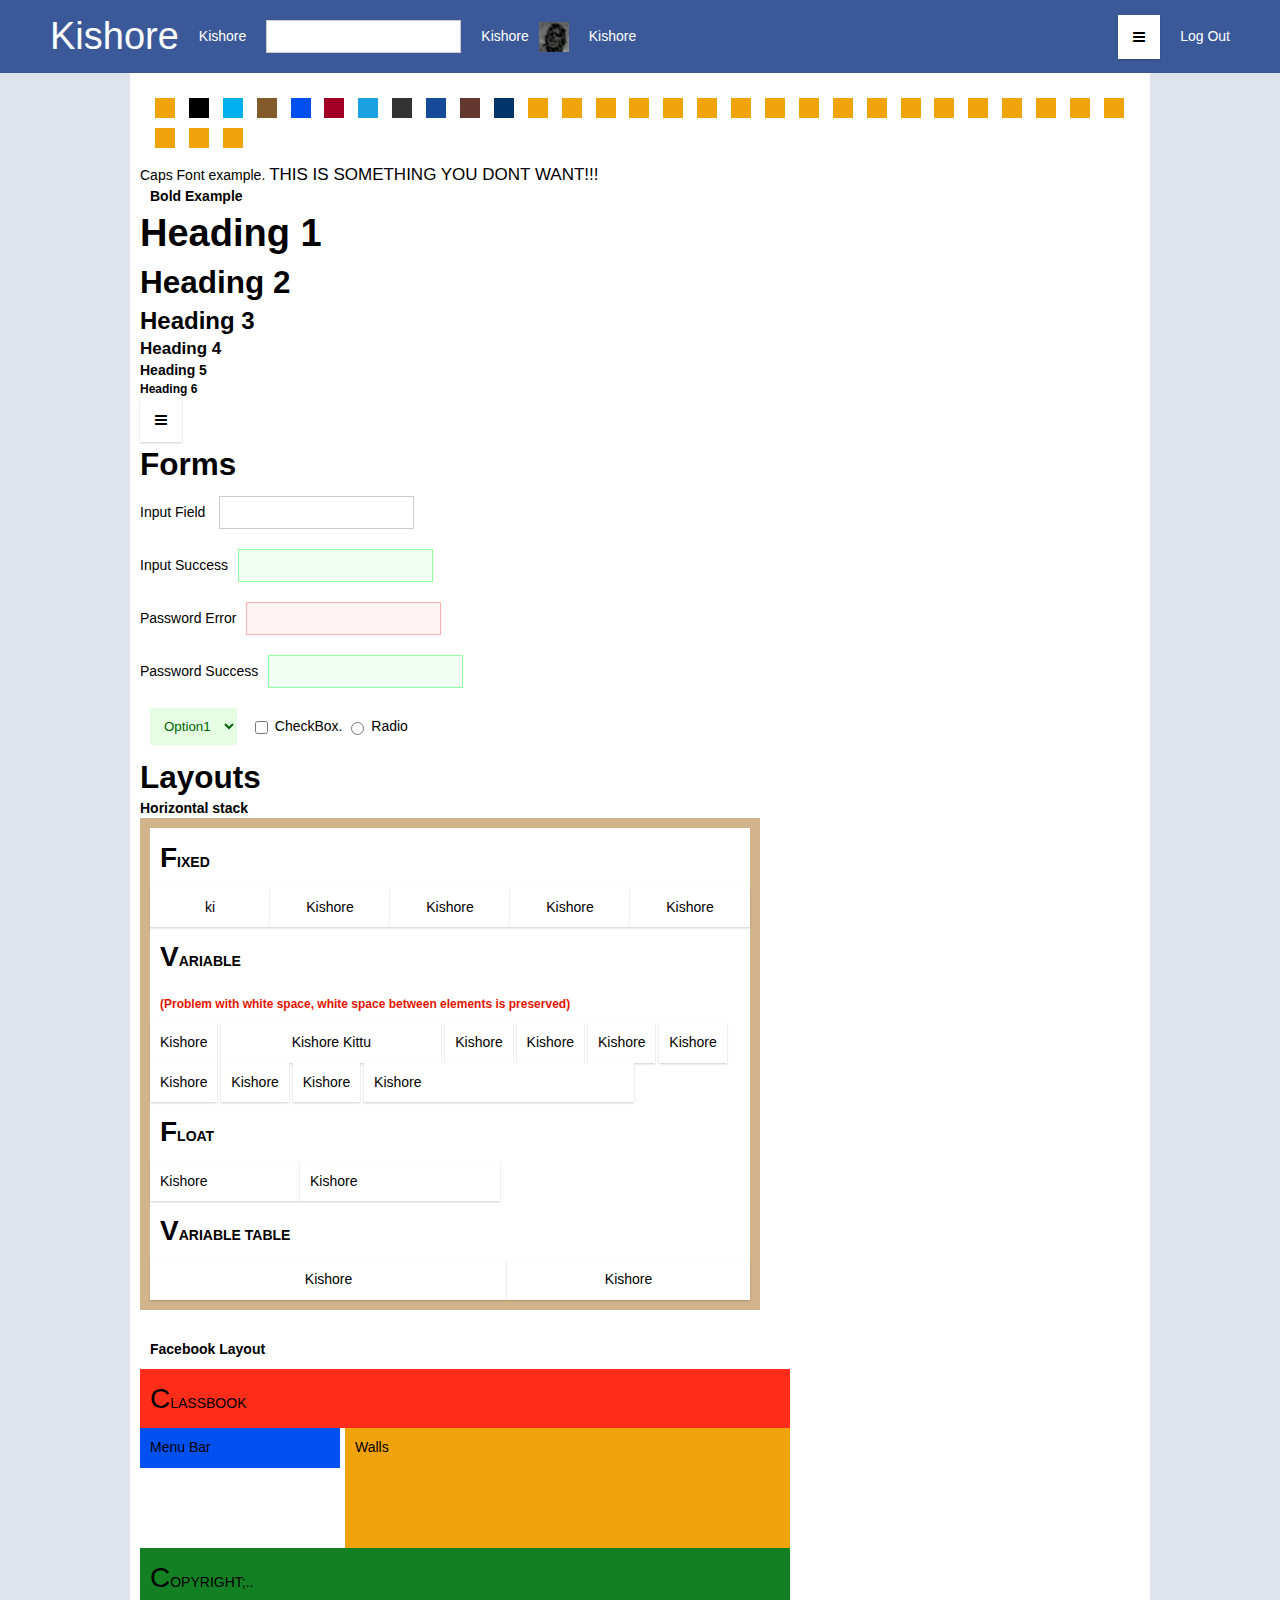
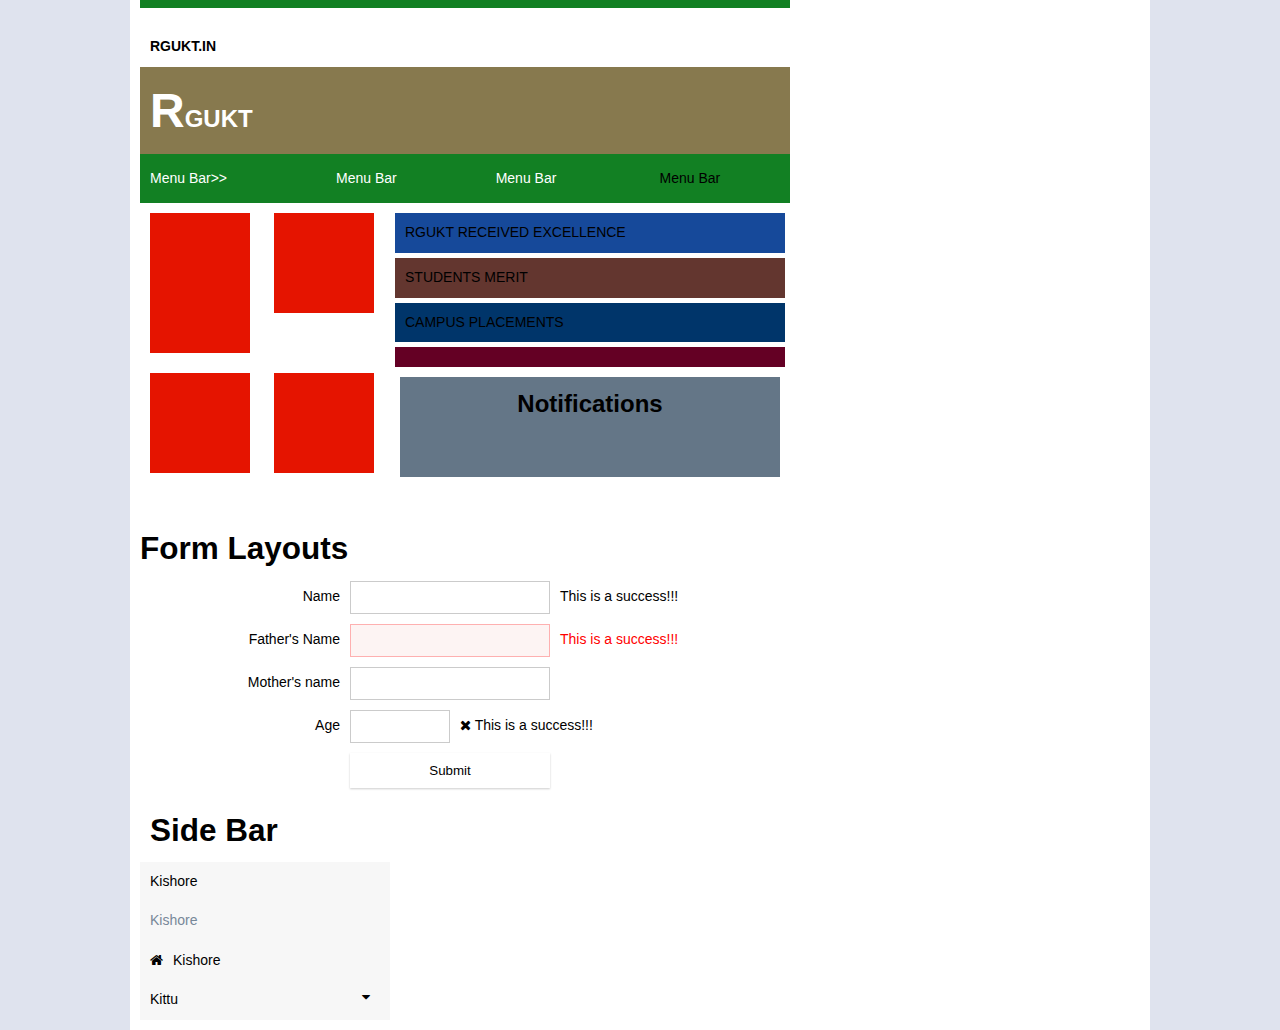
==== commit cd7042a4: "index.html : Created documentation of all components." ====
--- a/index.html
+++ b/index.html
@@ -23,10 +23,9 @@
 		</script>
 	</head>
 	<body style="margin : auto;">
-		<div class="alignC pad10">Menu Bar Example.</div>
 		<div class="navbar">
 			<div class="nav span24">
-				<a href="#"><div class="item cell h1">Kishore</div></a>
+				<a href="#" class="item cell h1">Kishore</a>
 				<div class="item cell">
 					Kishore
 				</div>
@@ -36,6 +35,11 @@
 				<div class="item">
 					<div class="cell">
 						Kishore<img src="img/test.png"/>
+					</div>
+				</div>
+				<div class="item">
+					<div class="cell">
+						Kishore
 					</div>
 				</div>
 				<div class="item remain"></div>
@@ -58,6 +62,40 @@
 			</div>
 		</div>
 		<div style="margin : auto;width : 1000px;background-color: white; padding : 10px;">
+			<div class="pad10 hstack-variable">
+				<div class="pad10 mar5 bg-amber item"></div>
+				<div class="pad10 mar5 bg-black item"></div>
+				<div class="pad10 mar5 bg-blue item"></div>
+				<div class="pad10 mar5 bg-brown item"></div>
+				<div class="pad10 mar5 bg-cobalt item"></div>
+				<div class="pad10 mar5 bg-crimson item"></div>
+				<div class="pad10 mar5 bg-cyan item"></div>
+				<div class="pad10 mar5 bg-dark item"></div>
+				<div class="pad10 mar5 bg-darkBlue item"></div>
+				<div class="pad10 mar5 bg-darkBrown item"></div>
+				<div class="pad10 mar5 bg-darkCobalt item"></div>
+				<div class="pad10 mar5 bg-amber item"></div>
+				<div class="pad10 mar5 bg-amber item"></div>
+				<div class="pad10 mar5 bg-amber item"></div>
+				<div class="pad10 mar5 bg-amber item"></div>
+				<div class="pad10 mar5 bg-amber item"></div>
+				<div class="pad10 mar5 bg-amber item"></div>
+				<div class="pad10 mar5 bg-amber item"></div>
+				<div class="pad10 mar5 bg-amber item"></div>
+				<div class="pad10 mar5 bg-amber item"></div>
+				<div class="pad10 mar5 bg-amber item"></div>
+				<div class="pad10 mar5 bg-amber item"></div>
+				<div class="pad10 mar5 bg-amber item"></div>
+				<div class="pad10 mar5 bg-amber item"></div>
+				<div class="pad10 mar5 bg-amber item"></div>
+				<div class="pad10 mar5 bg-amber item"></div>
+				<div class="pad10 mar5 bg-amber item"></div>
+				<div class="pad10 mar5 bg-amber item"></div>
+				<div class="pad10 mar5 bg-amber item"></div>
+				<div class="pad10 mar5 bg-amber item"></div>
+				<div class="pad10 mar5 bg-amber item"></div>
+				<div class="pad10 mar5 bg-amber item"></div>
+			</div>
 			<span>
 				Caps Font example.
 			</span><span class="capsFont h4">This is something you dont want!!!</span>
@@ -73,7 +111,8 @@
 				<div class="button tri iBlock" ><i class="fa fa-bars pad5"></i></div>
 				<ul>
 					<li><i class="fa fa-home"></i> Kishore</li>
-					<li>Kishore</li>
+					<li class="divider"></li>
+					<li class="disabled">Kishore</li>
 					<li>Kishore</li>
 				</ul>
 			</div>
@@ -112,6 +151,7 @@
 
 					</div>
 					<h5 class="capsFont pad10">Variable</h5>
+					<h6 class="pad10 fg-red">(Problem with white space, white space between elements is preserved)</h6>
 					<div class="hstack-variable span12">
 						<div class="item button ">Kishore</div>
 						<div class="item button span4 alignC">Kishore Kittu</div>
@@ -163,10 +203,10 @@
 					<div class="pad10 bg-taupe fg-white">
 						<h3 class="capsFont">RGUKT</h3>
 					</div>
-					<div class="hstack-variable bg-darkGreen">
-						<div class="item pad5">Menu Bar&gt;&gt;</div>
-						<div class="item pad5">Menu Bar</div>
-						<div class="item pad5">Menu Bar</div>
+					<div class="nav span13 bg-darkGreen">
+						<div class="item pad5 cell">Menu Bar&gt;&gt;</div>
+						<div class="item pad5 cell">Menu Bar</div>
+						<div class="item pad5"><div class="cell">Menu Bar</div></div>
 						<div class="item pad5">Menu Bar</div>
 					</div>
 					<div class="hstack-float">
@@ -234,6 +274,21 @@
 					</span>
 				</div>
 				</form>
+				<h2 class="pad10">Side Bar</h2>
+				<ul class="sidebar span5">
+					<li>Kishore</li>
+					<li class="disabled">Kishore</li>
+					<li><i class="fa fa-home"></i>Kishore</li>
+					<li class="submenu">
+						<div class="tri trigger" >Kittu<i class="fa fa-caret-down floatR"></i></div>
+						<ul class="sidebar spanp">
+							<li><i class="fa fa-home"></i> Kishore</li>
+							<li><i class="fa fa-youtube"></i> Kishore</li>
+							<li><i class="fa fa-yahoo"></i> Kishore</li>
+							<li>Kishore</li>
+						</ul>
+					</li>
+				</ul>
 			</div>
 		</div>
 	</body>
--- a/css/main.css
+++ b/css/main.css
@@ -2,6 +2,14 @@
 	Created on : Jul 30, 2014, 12:55:14 AM
 	Author     : kishore
 */
+/* 
+	Created on : Jan 6, 2015, 11:01:15 AM
+	Author     : Kishore
+*/
+/* line 68, ../sass/partials/_variables.scss */
+.kishore {
+  color: #344e86; }
+
 /* 
     Created on : Jul 9, 2014, 9:19:19 AM
     Author     : kishore
@@ -24,15 +32,15 @@
   padding: 0;
   border: 0;
   font: inherit;
+  vertical-align: baseline; }
+
+/* line 27, ../sass/partials/_reset.scss */
+html {
+  line-height: 1;
   font-size: 100%;
   font-family: Arial, "Helvetica Neue", Helvetica, sans-serif;
   font-size: 14px;
-  line-height: 1.4;
-  vertical-align: baseline; }
-
-/* line 31, ../sass/partials/_reset.scss */
-html {
-  line-height: 1; }
+  line-height: 1.4; }
 
 /* line 35, ../sass/partials/_reset.scss */
 ol, ul {
@@ -264,851 +272,857 @@
 .clearfix {
   clear: both; }
 
-/* line 147, ../sass/partials/_extensions.scss */
+/* line 145, ../sass/partials/_extensions.scss */
+.clearfixA:after {
+  content: "";
+  display: block;
+  clear: both; }
+
+/* line 152, ../sass/partials/_extensions.scss */
 .boxBorder {
   box-sizing: border-box; }
 
-/* line 153, ../sass/partials/_extensions.scss */
+/* line 158, ../sass/partials/_extensions.scss */
 .bg-black {
   background-color: #000000 !important; }
 
-/* line 156, ../sass/partials/_extensions.scss */
+/* line 161, ../sass/partials/_extensions.scss */
 .bg-white {
   background-color: #ffffff !important; }
 
-/* line 159, ../sass/partials/_extensions.scss */
+/* line 164, ../sass/partials/_extensions.scss */
 .bg-lime {
   background-color: #a4c400 !important; }
 
-/* line 162, ../sass/partials/_extensions.scss */
+/* line 167, ../sass/partials/_extensions.scss */
 .bg-green {
   background-color: #60a917 !important; }
 
-/* line 165, ../sass/partials/_extensions.scss */
+/* line 170, ../sass/partials/_extensions.scss */
 .bg-emerald {
   background-color: #008a00 !important; }
 
-/* line 168, ../sass/partials/_extensions.scss */
+/* line 173, ../sass/partials/_extensions.scss */
 .bg-teal {
   background-color: #00aba9 !important; }
 
-/* line 171, ../sass/partials/_extensions.scss */
+/* line 176, ../sass/partials/_extensions.scss */
 .bg-cyan {
   background-color: #1ba1e2 !important; }
 
-/* line 174, ../sass/partials/_extensions.scss */
+/* line 179, ../sass/partials/_extensions.scss */
 .bg-cobalt {
   background-color: #0050ef !important; }
 
-/* line 177, ../sass/partials/_extensions.scss */
+/* line 182, ../sass/partials/_extensions.scss */
 .bg-indigo {
   background-color: #6a00ff !important; }
 
-/* line 180, ../sass/partials/_extensions.scss */
+/* line 185, ../sass/partials/_extensions.scss */
 .bg-violet {
   background-color: #aa00ff !important; }
 
-/* line 183, ../sass/partials/_extensions.scss */
+/* line 188, ../sass/partials/_extensions.scss */
 .bg-pink {
   background-color: #dc4fad !important; }
 
-/* line 186, ../sass/partials/_extensions.scss */
+/* line 191, ../sass/partials/_extensions.scss */
 .bg-magenta {
   background-color: #d80073 !important; }
 
-/* line 189, ../sass/partials/_extensions.scss */
+/* line 194, ../sass/partials/_extensions.scss */
 .bg-crimson {
   background-color: #a20025 !important; }
 
-/* line 192, ../sass/partials/_extensions.scss */
+/* line 197, ../sass/partials/_extensions.scss */
 .bg-red {
   background-color: #e51400 !important; }
 
-/* line 195, ../sass/partials/_extensions.scss */
+/* line 200, ../sass/partials/_extensions.scss */
 .bg-orange {
   background-color: #fa6800 !important; }
 
-/* line 198, ../sass/partials/_extensions.scss */
+/* line 203, ../sass/partials/_extensions.scss */
 .bg-amber {
   background-color: #f0a30a !important; }
 
-/* line 201, ../sass/partials/_extensions.scss */
+/* line 206, ../sass/partials/_extensions.scss */
 .bg-yellow {
   background-color: #e3c800 !important; }
 
-/* line 204, ../sass/partials/_extensions.scss */
+/* line 209, ../sass/partials/_extensions.scss */
 .bg-brown {
   background-color: #825a2c !important; }
 
-/* line 207, ../sass/partials/_extensions.scss */
+/* line 212, ../sass/partials/_extensions.scss */
 .bg-olive {
   background-color: #6d8764 !important; }
 
-/* line 210, ../sass/partials/_extensions.scss */
+/* line 215, ../sass/partials/_extensions.scss */
 .bg-steel {
   background-color: #647687 !important; }
 
-/* line 213, ../sass/partials/_extensions.scss */
+/* line 218, ../sass/partials/_extensions.scss */
 .bg-mauve {
   background-color: #76608a !important; }
 
-/* line 216, ../sass/partials/_extensions.scss */
+/* line 221, ../sass/partials/_extensions.scss */
 .bg-taupe {
   background-color: #87794e !important; }
 
-/* line 219, ../sass/partials/_extensions.scss */
+/* line 224, ../sass/partials/_extensions.scss */
 .bg-gray {
   background-color: #555555 !important; }
 
-/* line 222, ../sass/partials/_extensions.scss */
+/* line 227, ../sass/partials/_extensions.scss */
 .bg-dark {
   background-color: #333333 !important; }
 
-/* line 225, ../sass/partials/_extensions.scss */
+/* line 230, ../sass/partials/_extensions.scss */
 .bg-darker {
   background-color: #222222 !important; }
 
-/* line 228, ../sass/partials/_extensions.scss */
+/* line 233, ../sass/partials/_extensions.scss */
 .bg-transparent {
   background-color: transparent !important; }
 
-/* line 231, ../sass/partials/_extensions.scss */
+/* line 236, ../sass/partials/_extensions.scss */
 .bg-darkBrown {
   background-color: #63362f !important; }
 
-/* line 234, ../sass/partials/_extensions.scss */
+/* line 239, ../sass/partials/_extensions.scss */
 .bg-darkCrimson {
   background-color: #640024 !important; }
 
-/* line 237, ../sass/partials/_extensions.scss */
+/* line 242, ../sass/partials/_extensions.scss */
 .bg-darkMagenta {
   background-color: #81003c !important; }
 
-/* line 240, ../sass/partials/_extensions.scss */
+/* line 245, ../sass/partials/_extensions.scss */
 .bg-darkIndigo {
   background-color: #4b0096 !important; }
 
-/* line 243, ../sass/partials/_extensions.scss */
+/* line 248, ../sass/partials/_extensions.scss */
 .bg-darkCyan {
   background-color: #1b6eae !important; }
 
-/* line 246, ../sass/partials/_extensions.scss */
+/* line 251, ../sass/partials/_extensions.scss */
 .bg-darkCobalt {
   background-color: #00356a !important; }
 
-/* line 249, ../sass/partials/_extensions.scss */
+/* line 254, ../sass/partials/_extensions.scss */
 .bg-darkTeal {
   background-color: #004050 !important; }
 
-/* line 252, ../sass/partials/_extensions.scss */
+/* line 257, ../sass/partials/_extensions.scss */
 .bg-darkEmerald {
   background-color: #003e00 !important; }
 
-/* line 255, ../sass/partials/_extensions.scss */
+/* line 260, ../sass/partials/_extensions.scss */
 .bg-darkGreen {
   background-color: #128023 !important; }
 
-/* line 258, ../sass/partials/_extensions.scss */
+/* line 263, ../sass/partials/_extensions.scss */
 .bg-darkOrange {
   background-color: #bf5a15 !important; }
 
-/* line 261, ../sass/partials/_extensions.scss */
+/* line 266, ../sass/partials/_extensions.scss */
 .bg-darkRed {
   background-color: #9a1616 !important; }
 
-/* line 264, ../sass/partials/_extensions.scss */
+/* line 269, ../sass/partials/_extensions.scss */
 .bg-darkPink {
   background-color: #9a165a !important; }
 
-/* line 267, ../sass/partials/_extensions.scss */
+/* line 272, ../sass/partials/_extensions.scss */
 .bg-darkViolet {
   background-color: #57169a !important; }
 
-/* line 270, ../sass/partials/_extensions.scss */
+/* line 275, ../sass/partials/_extensions.scss */
 .bg-darkBlue {
   background-color: #16499a !important; }
 
-/* line 273, ../sass/partials/_extensions.scss */
+/* line 278, ../sass/partials/_extensions.scss */
 .bg-lightBlue {
   background-color: #4390df !important; }
 
-/* line 276, ../sass/partials/_extensions.scss */
+/* line 281, ../sass/partials/_extensions.scss */
 .bg-lightRed {
   background-color: #ff2d19 !important; }
 
-/* line 279, ../sass/partials/_extensions.scss */
+/* line 284, ../sass/partials/_extensions.scss */
 .bg-lightGreen {
   background-color: #7ad61d !important; }
 
-/* line 282, ../sass/partials/_extensions.scss */
+/* line 287, ../sass/partials/_extensions.scss */
 .bg-lighterBlue {
   background-color: #00ccff !important; }
 
-/* line 285, ../sass/partials/_extensions.scss */
+/* line 290, ../sass/partials/_extensions.scss */
 .bg-lightTeal {
   background-color: #45fffd !important; }
 
-/* line 288, ../sass/partials/_extensions.scss */
+/* line 293, ../sass/partials/_extensions.scss */
 .bg-lightOlive {
   background-color: #78aa1c !important; }
 
-/* line 291, ../sass/partials/_extensions.scss */
+/* line 296, ../sass/partials/_extensions.scss */
 .bg-lightOrange {
   background-color: #c29008 !important; }
 
-/* line 294, ../sass/partials/_extensions.scss */
+/* line 299, ../sass/partials/_extensions.scss */
 .bg-lightPink {
   background-color: #f472d0 !important; }
 
-/* line 297, ../sass/partials/_extensions.scss */
+/* line 302, ../sass/partials/_extensions.scss */
 .bg-grayDark {
   background-color: #333333 !important; }
 
-/* line 300, ../sass/partials/_extensions.scss */
+/* line 305, ../sass/partials/_extensions.scss */
 .bg-grayDarker {
   background-color: #222222 !important; }
 
-/* line 303, ../sass/partials/_extensions.scss */
+/* line 308, ../sass/partials/_extensions.scss */
 .bg-grayLight {
   background-color: #999999 !important; }
 
-/* line 306, ../sass/partials/_extensions.scss */
+/* line 311, ../sass/partials/_extensions.scss */
 .bg-grayLighter {
   background-color: #eeeeee !important; }
 
-/* line 309, ../sass/partials/_extensions.scss */
+/* line 314, ../sass/partials/_extensions.scss */
 .bg-blue {
   background-color: #00aff0 !important; }
 
-/* line 312, ../sass/partials/_extensions.scss */
+/* line 317, ../sass/partials/_extensions.scss */
 .fg-black {
   color: #000000 !important; }
 
-/* line 315, ../sass/partials/_extensions.scss */
+/* line 320, ../sass/partials/_extensions.scss */
 .fg-white {
   color: #ffffff !important; }
 
-/* line 318, ../sass/partials/_extensions.scss */
+/* line 323, ../sass/partials/_extensions.scss */
 .fg-lime {
   color: #a4c400 !important; }
 
-/* line 321, ../sass/partials/_extensions.scss */
+/* line 326, ../sass/partials/_extensions.scss */
 .fg-green {
   color: #60a917 !important; }
 
-/* line 324, ../sass/partials/_extensions.scss */
+/* line 329, ../sass/partials/_extensions.scss */
 .fg-emerald {
   color: #008a00 !important; }
 
-/* line 327, ../sass/partials/_extensions.scss */
+/* line 332, ../sass/partials/_extensions.scss */
 .fg-teal {
   color: #00aba9 !important; }
 
-/* line 330, ../sass/partials/_extensions.scss */
+/* line 335, ../sass/partials/_extensions.scss */
 .fg-cyan {
   color: #1ba1e2 !important; }
 
-/* line 333, ../sass/partials/_extensions.scss */
+/* line 338, ../sass/partials/_extensions.scss */
 .fg-cobalt {
   color: #0050ef !important; }
 
-/* line 336, ../sass/partials/_extensions.scss */
+/* line 341, ../sass/partials/_extensions.scss */
 .fg-indigo {
   color: #6a00ff !important; }
 
-/* line 339, ../sass/partials/_extensions.scss */
+/* line 344, ../sass/partials/_extensions.scss */
 .fg-violet {
   color: #aa00ff !important; }
 
-/* line 342, ../sass/partials/_extensions.scss */
+/* line 347, ../sass/partials/_extensions.scss */
 .fg-pink {
   color: #dc4fad !important; }
 
-/* line 345, ../sass/partials/_extensions.scss */
+/* line 350, ../sass/partials/_extensions.scss */
 .fg-magenta {
   color: #d80073 !important; }
 
-/* line 348, ../sass/partials/_extensions.scss */
+/* line 353, ../sass/partials/_extensions.scss */
 .fg-crimson {
   color: #a20025 !important; }
 
-/* line 351, ../sass/partials/_extensions.scss */
+/* line 356, ../sass/partials/_extensions.scss */
 .fg-red {
   color: #e51400 !important; }
 
-/* line 354, ../sass/partials/_extensions.scss */
+/* line 359, ../sass/partials/_extensions.scss */
 .fg-orange {
   color: #fa6800 !important; }
 
-/* line 357, ../sass/partials/_extensions.scss */
+/* line 362, ../sass/partials/_extensions.scss */
 .fg-amber {
   color: #f0a30a !important; }
 
-/* line 360, ../sass/partials/_extensions.scss */
+/* line 365, ../sass/partials/_extensions.scss */
 .fg-yellow {
   color: #e3c800 !important; }
 
-/* line 363, ../sass/partials/_extensions.scss */
+/* line 368, ../sass/partials/_extensions.scss */
 .fg-brown {
   color: #825a2c !important; }
 
-/* line 366, ../sass/partials/_extensions.scss */
+/* line 371, ../sass/partials/_extensions.scss */
 .fg-olive {
   color: #6d8764 !important; }
 
-/* line 369, ../sass/partials/_extensions.scss */
+/* line 374, ../sass/partials/_extensions.scss */
 .fg-steel {
   color: #647687 !important; }
 
-/* line 372, ../sass/partials/_extensions.scss */
+/* line 377, ../sass/partials/_extensions.scss */
 .fg-mauve {
   color: #76608a !important; }
 
-/* line 375, ../sass/partials/_extensions.scss */
+/* line 380, ../sass/partials/_extensions.scss */
 .fg-taupe {
   color: #87794e !important; }
 
-/* line 378, ../sass/partials/_extensions.scss */
+/* line 383, ../sass/partials/_extensions.scss */
 .fg-gray {
   color: #555555 !important; }
 
-/* line 381, ../sass/partials/_extensions.scss */
+/* line 386, ../sass/partials/_extensions.scss */
 .fg-dark {
   color: #333333 !important; }
 
-/* line 384, ../sass/partials/_extensions.scss */
+/* line 389, ../sass/partials/_extensions.scss */
 .fg-darker {
   color: #222222 !important; }
 
-/* line 387, ../sass/partials/_extensions.scss */
+/* line 392, ../sass/partials/_extensions.scss */
 .fg-transparent {
   color: transparent !important; }
 
-/* line 390, ../sass/partials/_extensions.scss */
+/* line 395, ../sass/partials/_extensions.scss */
 .fg-darkBrown {
   color: #63362f !important; }
 
-/* line 393, ../sass/partials/_extensions.scss */
+/* line 398, ../sass/partials/_extensions.scss */
 .fg-darkCrimson {
   color: #640024 !important; }
 
-/* line 396, ../sass/partials/_extensions.scss */
+/* line 401, ../sass/partials/_extensions.scss */
 .fg-darkMagenta {
   color: #81003c !important; }
 
-/* line 399, ../sass/partials/_extensions.scss */
+/* line 404, ../sass/partials/_extensions.scss */
 .fg-darkIndigo {
   color: #4b0096 !important; }
 
-/* line 402, ../sass/partials/_extensions.scss */
+/* line 407, ../sass/partials/_extensions.scss */
 .fg-darkCyan {
   color: #1b6eae !important; }
 
-/* line 405, ../sass/partials/_extensions.scss */
+/* line 410, ../sass/partials/_extensions.scss */
 .fg-darkCobalt {
   color: #00356a !important; }
 
-/* line 408, ../sass/partials/_extensions.scss */
+/* line 413, ../sass/partials/_extensions.scss */
 .fg-darkTeal {
   color: #004050 !important; }
 
-/* line 411, ../sass/partials/_extensions.scss */
+/* line 416, ../sass/partials/_extensions.scss */
 .fg-darkEmerald {
   color: #003e00 !important; }
 
-/* line 414, ../sass/partials/_extensions.scss */
+/* line 419, ../sass/partials/_extensions.scss */
 .fg-darkGreen {
   color: #128023 !important; }
 
-/* line 417, ../sass/partials/_extensions.scss */
+/* line 422, ../sass/partials/_extensions.scss */
 .fg-darkOrange {
   color: #bf5a15 !important; }
 
-/* line 420, ../sass/partials/_extensions.scss */
+/* line 425, ../sass/partials/_extensions.scss */
 .fg-darkRed {
   color: #9a1616 !important; }
 
-/* line 423, ../sass/partials/_extensions.scss */
+/* line 428, ../sass/partials/_extensions.scss */
 .fg-darkPink {
   color: #9a165a !important; }
 
-/* line 426, ../sass/partials/_extensions.scss */
+/* line 431, ../sass/partials/_extensions.scss */
 .fg-darkViolet {
   color: #57169a !important; }
 
-/* line 429, ../sass/partials/_extensions.scss */
+/* line 434, ../sass/partials/_extensions.scss */
 .fg-darkBlue {
   color: #16499a !important; }
 
-/* line 432, ../sass/partials/_extensions.scss */
+/* line 437, ../sass/partials/_extensions.scss */
 .fg-lightBlue {
   color: #4390df !important; }
 
-/* line 435, ../sass/partials/_extensions.scss */
+/* line 440, ../sass/partials/_extensions.scss */
 .fg-lighterBlue {
   color: #00ccff !important; }
 
-/* line 438, ../sass/partials/_extensions.scss */
+/* line 443, ../sass/partials/_extensions.scss */
 .fg-lightTeal {
   color: #45fffd !important; }
 
-/* line 441, ../sass/partials/_extensions.scss */
+/* line 446, ../sass/partials/_extensions.scss */
 .fg-lightOlive {
   color: #78aa1c !important; }
 
-/* line 444, ../sass/partials/_extensions.scss */
+/* line 449, ../sass/partials/_extensions.scss */
 .fg-lightOrange {
   color: #c29008 !important; }
 
-/* line 447, ../sass/partials/_extensions.scss */
+/* line 452, ../sass/partials/_extensions.scss */
 .fg-lightPink {
   color: #f472d0 !important; }
 
-/* line 450, ../sass/partials/_extensions.scss */
+/* line 455, ../sass/partials/_extensions.scss */
 .fg-lightRed {
   color: #ff2d19 !important; }
 
-/* line 453, ../sass/partials/_extensions.scss */
+/* line 458, ../sass/partials/_extensions.scss */
 .fg-lightGreen {
   color: #7ad61d !important; }
 
-/* line 456, ../sass/partials/_extensions.scss */
+/* line 461, ../sass/partials/_extensions.scss */
 .fg-grayDark {
   color: #333333 !important; }
 
-/* line 459, ../sass/partials/_extensions.scss */
+/* line 464, ../sass/partials/_extensions.scss */
 .fg-grayDarker {
   color: #222222 !important; }
 
-/* line 462, ../sass/partials/_extensions.scss */
+/* line 467, ../sass/partials/_extensions.scss */
 .fg-grayLight {
   color: #999999 !important; }
 
-/* line 465, ../sass/partials/_extensions.scss */
+/* line 470, ../sass/partials/_extensions.scss */
 .fg-grayLighter {
   color: #eeeeee !important; }
 
-/* line 468, ../sass/partials/_extensions.scss */
+/* line 473, ../sass/partials/_extensions.scss */
 .fg-blue {
   color: #00aff0 !important; }
 
-/* line 471, ../sass/partials/_extensions.scss */
+/* line 476, ../sass/partials/_extensions.scss */
 .ol-black {
   outline-color: #000000 !important; }
 
-/* line 474, ../sass/partials/_extensions.scss */
+/* line 479, ../sass/partials/_extensions.scss */
 .ol-white {
   outline-color: #ffffff !important; }
 
-/* line 477, ../sass/partials/_extensions.scss */
+/* line 482, ../sass/partials/_extensions.scss */
 .ol-lime {
   outline-color: #a4c400 !important; }
 
-/* line 480, ../sass/partials/_extensions.scss */
+/* line 485, ../sass/partials/_extensions.scss */
 .ol-green {
   outline-color: #60a917 !important; }
 
-/* line 483, ../sass/partials/_extensions.scss */
+/* line 488, ../sass/partials/_extensions.scss */
 .ol-emerald {
   outline-color: #008a00 !important; }
 
-/* line 486, ../sass/partials/_extensions.scss */
+/* line 491, ../sass/partials/_extensions.scss */
 .ol-teal {
   outline-color: #00aba9 !important; }
 
-/* line 489, ../sass/partials/_extensions.scss */
+/* line 494, ../sass/partials/_extensions.scss */
 .ol-cyan {
   outline-color: #1ba1e2 !important; }
 
-/* line 492, ../sass/partials/_extensions.scss */
+/* line 497, ../sass/partials/_extensions.scss */
 .ol-cobalt {
   outline-color: #0050ef !important; }
 
-/* line 495, ../sass/partials/_extensions.scss */
+/* line 500, ../sass/partials/_extensions.scss */
 .ol-indigo {
   outline-color: #6a00ff !important; }
 
-/* line 498, ../sass/partials/_extensions.scss */
+/* line 503, ../sass/partials/_extensions.scss */
 .ol-violet {
   outline-color: #aa00ff !important; }
 
-/* line 501, ../sass/partials/_extensions.scss */
+/* line 506, ../sass/partials/_extensions.scss */
 .ol-pink {
   outline-color: #dc4fad !important; }
 
-/* line 504, ../sass/partials/_extensions.scss */
+/* line 509, ../sass/partials/_extensions.scss */
 .ol-magenta {
   outline-color: #d80073 !important; }
 
-/* line 507, ../sass/partials/_extensions.scss */
+/* line 512, ../sass/partials/_extensions.scss */
 .ol-crimson {
   outline-color: #a20025 !important; }
 
-/* line 510, ../sass/partials/_extensions.scss */
+/* line 515, ../sass/partials/_extensions.scss */
 .ol-red {
   outline-color: #e51400 !important; }
 
-/* line 513, ../sass/partials/_extensions.scss */
+/* line 518, ../sass/partials/_extensions.scss */
 .ol-orange {
   outline-color: #fa6800 !important; }
 
-/* line 516, ../sass/partials/_extensions.scss */
+/* line 521, ../sass/partials/_extensions.scss */
 .ol-amber {
   outline-color: #f0a30a !important; }
 
-/* line 519, ../sass/partials/_extensions.scss */
+/* line 524, ../sass/partials/_extensions.scss */
 .ol-yellow {
   outline-color: #e3c800 !important; }
 
-/* line 522, ../sass/partials/_extensions.scss */
+/* line 527, ../sass/partials/_extensions.scss */
 .ol-brown {
   outline-color: #825a2c !important; }
 
-/* line 525, ../sass/partials/_extensions.scss */
+/* line 530, ../sass/partials/_extensions.scss */
 .ol-olive {
   outline-color: #6d8764 !important; }
 
-/* line 528, ../sass/partials/_extensions.scss */
+/* line 533, ../sass/partials/_extensions.scss */
 .ol-steel {
   outline-color: #647687 !important; }
 
-/* line 531, ../sass/partials/_extensions.scss */
+/* line 536, ../sass/partials/_extensions.scss */
 .ol-mauve {
   outline-color: #76608a !important; }
 
-/* line 534, ../sass/partials/_extensions.scss */
+/* line 539, ../sass/partials/_extensions.scss */
 .ol-taupe {
   outline-color: #87794e !important; }
 
-/* line 537, ../sass/partials/_extensions.scss */
+/* line 542, ../sass/partials/_extensions.scss */
 .ol-gray {
   outline-color: #555555 !important; }
 
-/* line 540, ../sass/partials/_extensions.scss */
+/* line 545, ../sass/partials/_extensions.scss */
 .ol-dark {
   outline-color: #333333 !important; }
 
-/* line 543, ../sass/partials/_extensions.scss */
+/* line 548, ../sass/partials/_extensions.scss */
 .ol-darker {
   outline-color: #222222 !important; }
 
-/* line 546, ../sass/partials/_extensions.scss */
+/* line 551, ../sass/partials/_extensions.scss */
 .ol-transparent {
   outline-color: transparent !important; }
 
-/* line 549, ../sass/partials/_extensions.scss */
+/* line 554, ../sass/partials/_extensions.scss */
 .ol-darkBrown {
   outline-color: #63362f !important; }
 
-/* line 552, ../sass/partials/_extensions.scss */
+/* line 557, ../sass/partials/_extensions.scss */
 .ol-darkCrimson {
   outline-color: #640024 !important; }
 
-/* line 555, ../sass/partials/_extensions.scss */
+/* line 560, ../sass/partials/_extensions.scss */
 .ol-darkMagenta {
   outline-color: #81003c !important; }
 
-/* line 558, ../sass/partials/_extensions.scss */
+/* line 563, ../sass/partials/_extensions.scss */
 .ol-darkIndigo {
   outline-color: #4b0096 !important; }
 
-/* line 561, ../sass/partials/_extensions.scss */
+/* line 566, ../sass/partials/_extensions.scss */
 .ol-darkCyan {
   outline-color: #1b6eae !important; }
 
-/* line 564, ../sass/partials/_extensions.scss */
+/* line 569, ../sass/partials/_extensions.scss */
 .ol-darkCobalt {
   outline-color: #00356a !important; }
 
-/* line 567, ../sass/partials/_extensions.scss */
+/* line 572, ../sass/partials/_extensions.scss */
 .ol-darkTeal {
   outline-color: #004050 !important; }
 
-/* line 570, ../sass/partials/_extensions.scss */
+/* line 575, ../sass/partials/_extensions.scss */
 .ol-darkEmerald {
   outline-color: #003e00 !important; }
 
-/* line 573, ../sass/partials/_extensions.scss */
+/* line 578, ../sass/partials/_extensions.scss */
 .ol-darkGreen {
   outline-color: #128023 !important; }
 
-/* line 576, ../sass/partials/_extensions.scss */
+/* line 581, ../sass/partials/_extensions.scss */
 .ol-darkOrange {
   outline-color: #bf5a15 !important; }
 
-/* line 579, ../sass/partials/_extensions.scss */
+/* line 584, ../sass/partials/_extensions.scss */
 .ol-darkRed {
   outline-color: #9a1616 !important; }
 
-/* line 582, ../sass/partials/_extensions.scss */
+/* line 587, ../sass/partials/_extensions.scss */
 .ol-darkPink {
   outline-color: #9a165a !important; }
 
-/* line 585, ../sass/partials/_extensions.scss */
+/* line 590, ../sass/partials/_extensions.scss */
 .ol-darkViolet {
   outline-color: #57169a !important; }
 
-/* line 588, ../sass/partials/_extensions.scss */
+/* line 593, ../sass/partials/_extensions.scss */
 .ol-darkBlue {
   outline-color: #16499a !important; }
 
-/* line 591, ../sass/partials/_extensions.scss */
+/* line 596, ../sass/partials/_extensions.scss */
 .ol-lightBlue {
   outline-color: #4390df !important; }
 
-/* line 594, ../sass/partials/_extensions.scss */
+/* line 599, ../sass/partials/_extensions.scss */
 .ol-lighterBlue {
   outline-color: #00ccff !important; }
 
-/* line 597, ../sass/partials/_extensions.scss */
+/* line 602, ../sass/partials/_extensions.scss */
 .ol-lightTeal {
   outline-color: #45fffd !important; }
 
-/* line 600, ../sass/partials/_extensions.scss */
+/* line 605, ../sass/partials/_extensions.scss */
 .ol-lightOlive {
   outline-color: #78aa1c !important; }
 
-/* line 603, ../sass/partials/_extensions.scss */
+/* line 608, ../sass/partials/_extensions.scss */
 .ol-lightOrange {
   outline-color: #c29008 !important; }
 
-/* line 606, ../sass/partials/_extensions.scss */
+/* line 611, ../sass/partials/_extensions.scss */
 .ol-lightPink {
   outline-color: #f472d0 !important; }
 
-/* line 609, ../sass/partials/_extensions.scss */
+/* line 614, ../sass/partials/_extensions.scss */
 .ol-lightRed {
   outline-color: #ff2d19 !important; }
 
-/* line 612, ../sass/partials/_extensions.scss */
+/* line 617, ../sass/partials/_extensions.scss */
 .ol-lightGreen {
   outline-color: #7ad61d !important; }
 
-/* line 615, ../sass/partials/_extensions.scss */
+/* line 620, ../sass/partials/_extensions.scss */
 .ol-grayDark {
   outline-color: #333333 !important; }
 
-/* line 618, ../sass/partials/_extensions.scss */
+/* line 623, ../sass/partials/_extensions.scss */
 .ol-grayDarker {
   outline-color: #222222 !important; }
 
-/* line 621, ../sass/partials/_extensions.scss */
+/* line 626, ../sass/partials/_extensions.scss */
 .ol-grayLight {
   outline-color: #999999 !important; }
 
-/* line 624, ../sass/partials/_extensions.scss */
+/* line 629, ../sass/partials/_extensions.scss */
 .ol-grayLighter {
   outline-color: #eeeeee !important; }
 
-/* line 627, ../sass/partials/_extensions.scss */
+/* line 632, ../sass/partials/_extensions.scss */
 .ol-blue {
   outline-color: #00aff0 !important; }
 
-/* line 630, ../sass/partials/_extensions.scss */
+/* line 635, ../sass/partials/_extensions.scss */
 .bd-black {
   border-color: #000000 !important; }
 
-/* line 633, ../sass/partials/_extensions.scss */
+/* line 638, ../sass/partials/_extensions.scss */
 .bd-white {
   border-color: #ffffff !important; }
 
-/* line 636, ../sass/partials/_extensions.scss */
+/* line 641, ../sass/partials/_extensions.scss */
 .bd-lime {
   border-color: #a4c400 !important; }
 
-/* line 639, ../sass/partials/_extensions.scss */
+/* line 644, ../sass/partials/_extensions.scss */
 .bd-green {
   border-color: #60a917 !important; }
 
-/* line 642, ../sass/partials/_extensions.scss */
+/* line 647, ../sass/partials/_extensions.scss */
 .bd-emerald {
   border-color: #008a00 !important; }
 
-/* line 645, ../sass/partials/_extensions.scss */
+/* line 650, ../sass/partials/_extensions.scss */
 .bd-teal {
   border-color: #00aba9 !important; }
 
-/* line 648, ../sass/partials/_extensions.scss */
+/* line 653, ../sass/partials/_extensions.scss */
 .bd-cyan {
   border-color: #1ba1e2 !important; }
 
-/* line 651, ../sass/partials/_extensions.scss */
+/* line 656, ../sass/partials/_extensions.scss */
 .bd-cobalt {
   border-color: #0050ef !important; }
 
-/* line 654, ../sass/partials/_extensions.scss */
+/* line 659, ../sass/partials/_extensions.scss */
 .bd-indigo {
   border-color: #6a00ff !important; }
 
-/* line 657, ../sass/partials/_extensions.scss */
+/* line 662, ../sass/partials/_extensions.scss */
 .bd-violet {
   border-color: #aa00ff !important; }
 
-/* line 660, ../sass/partials/_extensions.scss */
+/* line 665, ../sass/partials/_extensions.scss */
 .bd-pink {
   border-color: #dc4fad !important; }
 
-/* line 663, ../sass/partials/_extensions.scss */
+/* line 668, ../sass/partials/_extensions.scss */
 .bd-magenta {
   border-color: #d80073 !important; }
 
-/* line 666, ../sass/partials/_extensions.scss */
+/* line 671, ../sass/partials/_extensions.scss */
 .bd-crimson {
   border-color: #a20025 !important; }
 
-/* line 669, ../sass/partials/_extensions.scss */
+/* line 674, ../sass/partials/_extensions.scss */
 .bd-red {
   border-color: #e51400 !important; }
 
-/* line 672, ../sass/partials/_extensions.scss */
+/* line 677, ../sass/partials/_extensions.scss */
 .bd-orange {
   border-color: #fa6800 !important; }
 
-/* line 675, ../sass/partials/_extensions.scss */
+/* line 680, ../sass/partials/_extensions.scss */
 .bd-amber {
   border-color: #f0a30a !important; }
 
-/* line 678, ../sass/partials/_extensions.scss */
+/* line 683, ../sass/partials/_extensions.scss */
 .bd-yellow {
   border-color: #e3c800 !important; }
 
-/* line 681, ../sass/partials/_extensions.scss */
+/* line 686, ../sass/partials/_extensions.scss */
 .bd-brown {
   border-color: #825a2c !important; }
 
-/* line 684, ../sass/partials/_extensions.scss */
+/* line 689, ../sass/partials/_extensions.scss */
 .bd-olive {
   border-color: #6d8764 !important; }
 
-/* line 687, ../sass/partials/_extensions.scss */
+/* line 692, ../sass/partials/_extensions.scss */
 .bd-steel {
   border-color: #647687 !important; }
 
-/* line 690, ../sass/partials/_extensions.scss */
+/* line 695, ../sass/partials/_extensions.scss */
 .bd-mauve {
   border-color: #76608a !important; }
 
-/* line 693, ../sass/partials/_extensions.scss */
+/* line 698, ../sass/partials/_extensions.scss */
 .bd-taupe {
   border-color: #87794e !important; }
 
-/* line 696, ../sass/partials/_extensions.scss */
+/* line 701, ../sass/partials/_extensions.scss */
 .bd-gray {
   border-color: #555555 !important; }
 
-/* line 699, ../sass/partials/_extensions.scss */
+/* line 704, ../sass/partials/_extensions.scss */
 .bd-dark {
   border-color: #333333 !important; }
 
-/* line 702, ../sass/partials/_extensions.scss */
+/* line 707, ../sass/partials/_extensions.scss */
 .bd-darker {
   border-color: #222222 !important; }
 
-/* line 705, ../sass/partials/_extensions.scss */
+/* line 710, ../sass/partials/_extensions.scss */
 .bd-transparent {
   border-color: transparent !important; }
 
-/* line 708, ../sass/partials/_extensions.scss */
+/* line 713, ../sass/partials/_extensions.scss */
 .bd-darkBrown {
   border-color: #63362f !important; }
 
-/* line 711, ../sass/partials/_extensions.scss */
+/* line 716, ../sass/partials/_extensions.scss */
 .bd-darkCrimson {
   border-color: #640024 !important; }
 
-/* line 714, ../sass/partials/_extensions.scss */
+/* line 719, ../sass/partials/_extensions.scss */
 .bd-darkMagenta {
   border-color: #81003c !important; }
 
-/* line 717, ../sass/partials/_extensions.scss */
+/* line 722, ../sass/partials/_extensions.scss */
 .bd-darkIndigo {
   border-color: #4b0096 !important; }
 
-/* line 720, ../sass/partials/_extensions.scss */
+/* line 725, ../sass/partials/_extensions.scss */
 .bd-darkCyan {
   border-color: #1b6eae !important; }
 
-/* line 723, ../sass/partials/_extensions.scss */
+/* line 728, ../sass/partials/_extensions.scss */
 .bd-darkCobalt {
   border-color: #00356a !important; }
 
-/* line 726, ../sass/partials/_extensions.scss */
+/* line 731, ../sass/partials/_extensions.scss */
 .bd-darkTeal {
   border-color: #004050 !important; }
 
-/* line 729, ../sass/partials/_extensions.scss */
+/* line 734, ../sass/partials/_extensions.scss */
 .bd-darkEmerald {
   border-color: #003e00 !important; }
 
-/* line 732, ../sass/partials/_extensions.scss */
+/* line 737, ../sass/partials/_extensions.scss */
 .bd-darkGreen {
   border-color: #128023 !important; }
 
-/* line 735, ../sass/partials/_extensions.scss */
+/* line 740, ../sass/partials/_extensions.scss */
 .bd-darkOrange {
   border-color: #bf5a15 !important; }
 
-/* line 738, ../sass/partials/_extensions.scss */
+/* line 743, ../sass/partials/_extensions.scss */
 .bd-darkRed {
   border-color: #9a1616 !important; }
 
-/* line 741, ../sass/partials/_extensions.scss */
+/* line 746, ../sass/partials/_extensions.scss */
 .bd-darkPink {
   border-color: #9a165a !important; }
 
-/* line 744, ../sass/partials/_extensions.scss */
+/* line 749, ../sass/partials/_extensions.scss */
 .bd-darkViolet {
   border-color: #57169a !important; }
 
-/* line 747, ../sass/partials/_extensions.scss */
+/* line 752, ../sass/partials/_extensions.scss */
 .bd-darkBlue {
   border-color: #16499a !important; }
 
-/* line 750, ../sass/partials/_extensions.scss */
+/* line 755, ../sass/partials/_extensions.scss */
 .bd-lightBlue {
   border-color: #4390df !important; }
 
-/* line 753, ../sass/partials/_extensions.scss */
+/* line 758, ../sass/partials/_extensions.scss */
 .bd-lightTeal {
   border-color: #45fffd !important; }
 
-/* line 756, ../sass/partials/_extensions.scss */
+/* line 761, ../sass/partials/_extensions.scss */
 .bd-lightOlive {
   border-color: #78aa1c !important; }
 
-/* line 759, ../sass/partials/_extensions.scss */
+/* line 764, ../sass/partials/_extensions.scss */
 .bd-lightOrange {
   border-color: #c29008 !important; }
 
-/* line 762, ../sass/partials/_extensions.scss */
+/* line 767, ../sass/partials/_extensions.scss */
 .bd-lightPink {
   border-color: #f472d0 !important; }
 
-/* line 765, ../sass/partials/_extensions.scss */
+/* line 770, ../sass/partials/_extensions.scss */
 .bd-lightRed {
   border-color: #ff2d19 !important; }
 
-/* line 768, ../sass/partials/_extensions.scss */
+/* line 773, ../sass/partials/_extensions.scss */
 .bd-lightGreen {
   border-color: #7ad61d !important; }
 
-/* line 771, ../sass/partials/_extensions.scss */
+/* line 776, ../sass/partials/_extensions.scss */
 .bd-grayDark {
   border-color: #333333 !important; }
 
-/* line 774, ../sass/partials/_extensions.scss */
+/* line 779, ../sass/partials/_extensions.scss */
 .bd-grayDarker {
   border-color: #222222 !important; }
 
-/* line 777, ../sass/partials/_extensions.scss */
+/* line 782, ../sass/partials/_extensions.scss */
 .bd-grayLight {
   border-color: #999999 !important; }
 
-/* line 780, ../sass/partials/_extensions.scss */
+/* line 785, ../sass/partials/_extensions.scss */
 .bd-grayLighter {
   border-color: #eeeeee !important; }
 
-/* line 783, ../sass/partials/_extensions.scss */
+/* line 788, ../sass/partials/_extensions.scss */
 .bd-blue {
   border-color: #00aff0 !important; }
 
@@ -1118,39 +1132,39 @@
 */
 /* line 12, ../sass/partials/_navbar.scss */
 .navbar {
-  background-color: green; }
+  background-color: #3b5998; }
 
 /* line 17, ../sass/partials/_navbar.scss */
 .nav {
-  width: 1000px;
   margin: auto;
-  display: table;
-  background-color: lightgreen; }
-  /* line 24, ../sass/partials/_navbar.scss */
-  .nav .item {
+  display: table; }
+  /* line 22, ../sass/partials/_navbar.scss */
+  .nav > .item {
     display: table-cell;
     vertical-align: middle; }
-    /* line 29, ../sass/partials/_navbar.scss */
-    .nav .item.cell, .nav .item .cell, .nav .item .ncell, .nav .item.ncell {
+    /* line 27, ../sass/partials/_navbar.scss */
+    .nav > .item.cell, .nav > .item .cell, .nav > .item .ncell, .nav > .item.ncell {
       position: relative;
       padding: 10px;
+      color: white;
       white-space: nowrap; }
-      /* line 34, ../sass/partials/_navbar.scss */
-      .nav .item.cell img, .nav .item .cell img, .nav .item .ncell img, .nav .item.ncell img {
+      /* line 33, ../sass/partials/_navbar.scss */
+      .nav > .item.cell img, .nav > .item .cell img, .nav > .item .ncell img, .nav > .item.ncell img {
         vertical-align: middle;
         width: 30px;
-        height: 30px; }
+        height: 30px;
+        margin-left: 10px; }
     /* line 40, ../sass/partials/_navbar.scss */
-    .nav .item.cell, .nav .item .cell {
+    .nav > .item.cell, .nav > .item .cell {
       cursor: pointer; }
       /* line 42, ../sass/partials/_navbar.scss */
-      .nav .item.cell:hover, .nav .item .cell:hover {
-        background-color: white; }
+      .nav > .item.cell:hover, .nav > .item .cell:hover {
+        background-color: #344e86; }
     /* line 46, ../sass/partials/_navbar.scss */
-    .nav .item.remain {
+    .nav > .item.remain {
       width: 100%; }
       /* line 48, ../sass/partials/_navbar.scss */
-      .nav .item.remain:hover {
+      .nav > .item.remain:hover {
         background-color: inherit; }
 
 /* 
@@ -1158,24 +1172,31 @@
 	Author     : kishore
 */
 /* line 10, ../sass/partials/_buttons.scss */
-.button {
+.button, button, input[type="submit"], input[type="button"] {
   padding: 10px;
   background-color: white;
   color: black;
   -webkit-box-shadow: 0px 1px 2px 0px rgba(0, 0, 0, 0.2);
   -moz-box-shadow: 0px 1px 2px 0px rgba(0, 0, 0, 0.2);
   box-shadow: 0px 1px 2px 0px rgba(0, 0, 0, 0.2);
+  display: inline-block;
   cursor: pointer;
   border: 0px; }
-  /* line 17, ../sass/partials/_buttons.scss */
-  .button.active {
-    outline: 0px;
-    border: 0px;
-    background-color: lightgreen !important;
-    color: black; }
-  /* line 23, ../sass/partials/_buttons.scss */
-  .button:hover {
-    background-color: #f2f2f2; }
+  /* line 19, ../sass/partials/_buttons.scss */
+  .button:active, button:active, input[type="submit"]:active, input[type="button"]:active {
+    background-color: #344e86 !important;
+    color: white;
+    border: none !important;
+    border-color: transparent !important;
+    outline: none !important; }
+  /* line 26, ../sass/partials/_buttons.scss */
+  .button.active, button.active, input[type="submit"].active, input[type="button"].active {
+    background-color: #3b5998;
+    color: white; }
+  /* line 30, ../sass/partials/_buttons.scss */
+  .button:hover, button:hover, input[type="submit"]:hover, input[type="button"]:hover {
+    background-color: #3b5998;
+    color: white; }
 
 /* 
 	Created on : Dec 19, 2014, 10:01:45 PM
@@ -1192,28 +1213,39 @@
     left: 0px;
     padding: 0px;
     min-width: 170px;
-    background-color: lightgreen;
+    background-color: white;
     z-index: 1; }
     /* line 28, ../sass/partials/_dropdown.scss */
     .dropdown ul li {
       padding: 10px 10px;
-      cursor: pointer; }
-      /* line 31, ../sass/partials/_dropdown.scss */
+      cursor: pointer;
+      color: black; }
+      /* line 33, ../sass/partials/_dropdown.scss */
       .dropdown ul li i.fa {
         margin-right: 5px; }
-      /* line 34, ../sass/partials/_dropdown.scss */
+      /* line 37, ../sass/partials/_dropdown.scss */
+      .dropdown ul li.disabled:hover, .dropdown ul li.disabled, .dropdown ul li.divider:hover, .dropdown ul li.divider {
+        background-color: inherit;
+        color: #828282;
+        cursor: default; }
+      /* line 43, ../sass/partials/_dropdown.scss */
+      .dropdown ul li.divider {
+        padding: 0px;
+        border-bottom: 1px solid #8e8e8e;
+        margin: 5px 0px; }
+      /* line 48, ../sass/partials/_dropdown.scss */
       .dropdown ul li:hover {
-        background-color: darkgreen;
+        background-color: #3b5998;
         color: white; }
-  /* line 43, ../sass/partials/_dropdown.scss */
+  /* line 57, ../sass/partials/_dropdown.scss */
   .dropdown.dropup ul {
     top: auto;
     bottom: 100% !important; }
-  /* line 50, ../sass/partials/_dropdown.scss */
+  /* line 64, ../sass/partials/_dropdown.scss */
   .dropdown.pullLeft ul {
     left: inherit !important;
     right: 0px !important; }
-  /* line 55, ../sass/partials/_dropdown.scss */
+  /* line 69, ../sass/partials/_dropdown.scss */
   .dropdown .button {
     position: relative;
     z-index: 2; }
@@ -1317,6 +1349,10 @@
 /* line 11, ../sass/partials/_grid.scss */
 .span24 {
   width: 1200px !important; }
+
+/* line 15, ../sass/partials/_grid.scss */
+.spanp {
+  width: 100% !important; }
 
 /* 
     Created on : Dec 21, 2014, 12:20:53 AM
@@ -1453,15 +1489,57 @@
   .form-horizontal .field.success .status {
     color: #015B0B; }
 
-/* line 33, ../sass/main.scss */
+/* 
+	Created on : Jan 6, 2015, 10:15:32 AM
+	Author     : Kishore
+*/
+/* line 15, ../sass/partials/_sidebar.scss */
+ul.sidebar {
+  background-color: #f7f7f7; }
+  /* line 18, ../sass/partials/_sidebar.scss */
+  ul.sidebar li {
+    padding: 10px; }
+    /* line 21, ../sass/partials/_sidebar.scss */
+    ul.sidebar li.disabled, ul.sidebar li.disabled:hover {
+      color: lightslategray;
+      cursor: default;
+      background-color: inherit; }
+    /* line 27, ../sass/partials/_sidebar.scss */
+    ul.sidebar li.active, ul.sidebar li:hover {
+      background-color: #3b5998;
+      color: white;
+      cursor: pointer; }
+    /* line 30, ../sass/partials/_sidebar.scss */
+    ul.sidebar li .fa {
+      padding-right: 10px; }
+    /* line 34, ../sass/partials/_sidebar.scss */
+    ul.sidebar li.submenu {
+      display: block;
+      padding: 0px; }
+      /* line 38, ../sass/partials/_sidebar.scss */
+      ul.sidebar li.submenu .trigger {
+        padding: 10px; }
+        /* line 40, ../sass/partials/_sidebar.scss */
+        ul.sidebar li.submenu .trigger.active {
+          background-color: #3b5998;
+          color: white;
+          cursor: pointer; }
+      /* line 46, ../sass/partials/_sidebar.scss */
+      ul.sidebar li.submenu ul {
+        background-color: window;
+        color: black; }
+      /* line 50, ../sass/partials/_sidebar.scss */
+      ul.sidebar li.submenu ul.active {
+        display: block; }
+
+/* line 39, ../sass/main.scss */
 body {
-  background-color: #f5f5f5;
-  -moz-user-select: none; }
-
-/* line 38, ../sass/main.scss */
+  background-color: #dfe3ee; }
+
+/* line 43, ../sass/main.scss */
 .fa-dummy {
   filter: progid:DXImageTransform.Microsoft.Alpha(Opacity=0);
   opacity: 0; }
-  /* line 40, ../sass/main.scss */
+  /* line 45, ../sass/main.scss */
   .fa-dummy:before {
     content: "\f015"; }
